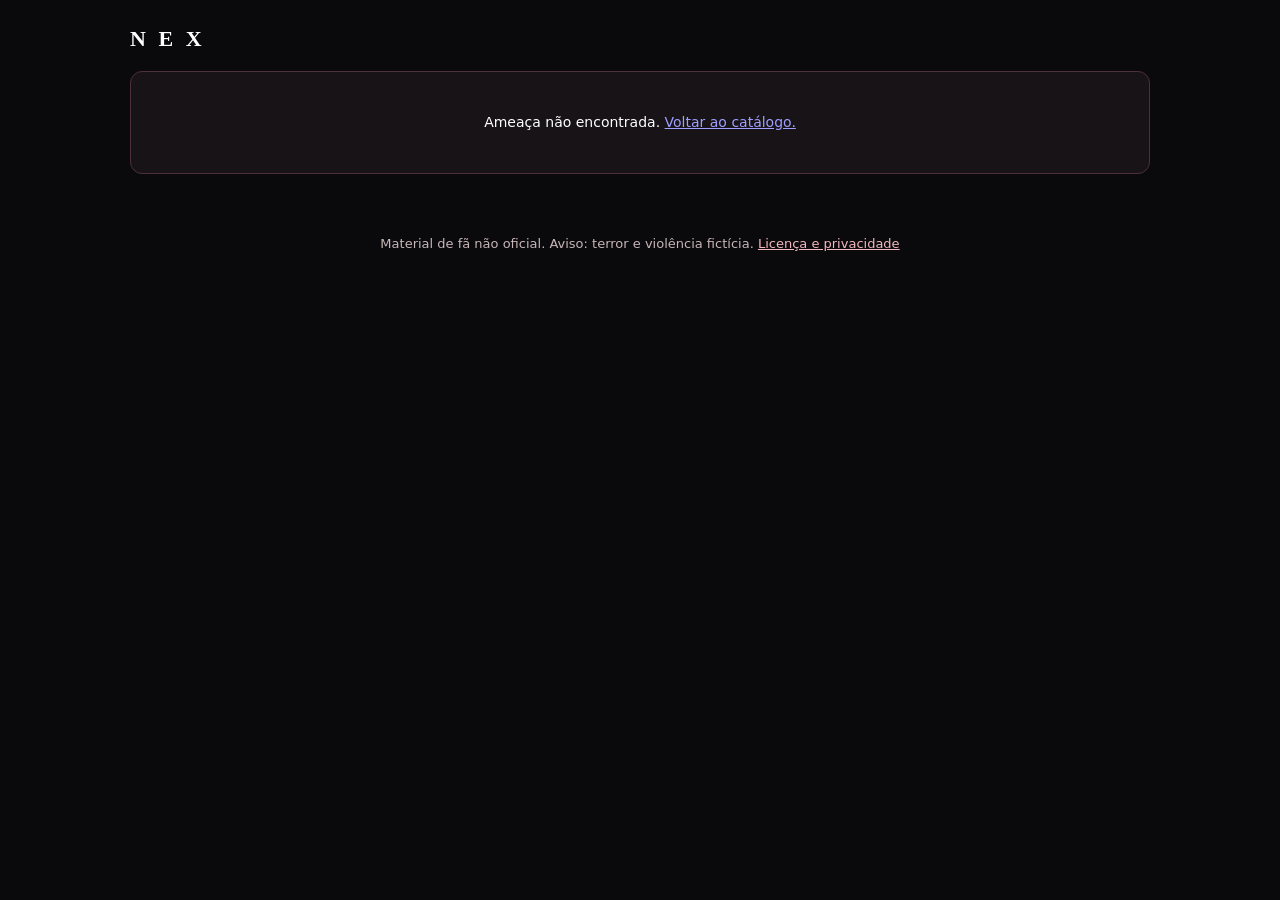
==== ameaca-ficha.html @ 6bad3942 "Exibe selo oficial da comunidade e melhora avisos de direitos e privacidade" ====
<!doctype html>
<html lang="pt-BR">
<head><meta charset="utf-8"><meta name="viewport" content="width=device-width, initial-scale=1">
<title>Ficha de Ameaça | D20X</title>
<style>
:root{color-scheme:dark;--bg:#0a090c;--panel:#171317;--red:#b42f40;--border:#4d3038;--muted:#c6b2ba}
*{box-sizing:border-box}body{margin:0;background:var(--bg);color:#fff;font:14px/1.5 system-ui,"Segoe UI",sans-serif}button,input,textarea{font:inherit}
button{cursor:pointer}button:focus-visible,input:focus-visible,textarea:focus-visible{outline:2px solid #ef8490;outline-offset:2px}
.shell{max-width:1060px;margin:0 auto;padding:23px 20px 50px}
nav{display:flex;align-items:center;justify-content:space-between;margin-bottom:19px;gap:12px}
nav a{color:#f0c7ce;text-decoration:none;font-weight:600}nav a:hover{text-decoration:underline}
.brand{letter-spacing:.16em;font:700 22px Georgia,serif;color:#fff}
.card{border:1px solid var(--border);border-radius:12px;background:var(--panel);overflow:hidden}
.hero{display:flex;position:relative;isolation:isolate;gap:20px;padding:24px;min-height:184px;align-items:center;background:var(--art,linear-gradient(110deg,#46131c,#151016));background-size:cover;background-position:center}
.hero:before{content:"";position:absolute;inset:0;z-index:-1;background:linear-gradient(90deg,#100b10f0,#100b10af 75%,#100b105c)}
.portrait-switch{display:flex;flex-direction:column;align-items:stretch;flex:0 0 144px;gap:8px}
.form-switch{display:none;background:#7f2335;border:1px solid #dd6676;color:#fff;font-weight:650;font-size:11px;line-height:1.35;padding:8px 7px;border-radius:7px;cursor:pointer;text-align:center}
.form-switch:not([hidden]){display:block}
.form-switch:hover{background:#aa3046}
.form-switch:focus-visible{outline:2px solid #ffb2be;outline-offset:3px}
.portrait{position:relative;overflow:hidden;flex:0 0 144px;height:144px;border-radius:9px;border:1px solid #6e3740;background:#260f17a8;display:grid;place-items:center;font:700 65px Georgia,serif;background-position:center;background-size:cover}
.hero h1{font-size:27px;margin:4px 0 6px;line-height:1.2}.eyebrow{color:#f0b0bb;font-size:11px;text-transform:uppercase;letter-spacing:.12em}
.tags{display:flex;flex-wrap:wrap;gap:7px;margin-top:12px}.tags span{border:1px solid #85404d;background:#351921c9;border-radius:5px;padding:3px 8px;font-size:11px}
.hp{margin:12px 20px 0;display:grid;gap:7px;min-width:0}
.hp[hidden]{display:none!important}
.nex-threat-vitals-head{display:flex;align-items:center;justify-content:space-between;gap:8px;min-height:27px}
.nex-threat-vitals-title{color:#fff;font-size:11px;font-weight:700;letter-spacing:.04em}
.nex-threat-temp{display:flex;align-items:center;gap:5px;font-size:10px;color:#dcc3ca}
.nex-threat-temp button{height:27px;width:28px;background:#391d26;border:1px solid #693640;border-radius:3px;color:#fff;cursor:pointer;font-size:17px;line-height:1}
.nex-threat-temp output{display:grid;place-items:center;height:27px;min-width:42px;background:#1b1217;border:1px solid #683541;color:#fff;font-weight:700;border-radius:3px}
.nex-threat-hp-track{height:40px;display:flex;align-items:stretch;overflow:hidden;border-radius:2px;background:#54202a;position:relative;isolation:isolate}
.nex-threat-hp-fill{position:absolute;inset:0 auto 0 0;background:#b21f32;width:100%;transition:width .2s;z-index:-1;pointer-events:none}
.nex-threat-hp-track button{position:relative;flex:0 0 29px;border:0;background:transparent;color:#fff;cursor:pointer;font-weight:800;font-size:20px;line-height:1;min-width:0;padding:0}
.nex-threat-hp-track button:hover,.nex-threat-temp button:hover{background:#ffffff29}
.nex-threat-hp-track button:focus-visible,.nex-threat-hp-number:focus-visible{outline:2px solid #fff;outline-offset:-2px}
.nex-threat-hp-track .nex-threat-hp-number{flex:1 1 auto;font-size:15px;font-weight:700;text-align:center;white-space:nowrap;padding:0 2px}
.nex-threat-hp-track .nex-threat-hp-input{width:90px;max-width:100%;height:30px;margin:auto 4px;background:#240f18;border:1px solid #ff9aa6;border-radius:4px;color:white;text-align:center;font-size:15px;font-weight:700;appearance:textfield;-moz-appearance:textfield}
.nex-threat-hp-input::-webkit-inner-spin-button,.nex-threat-hp-input::-webkit-outer-spin-button{appearance:none;margin:0}
.nex-threat-hp-track [hidden]{display:none!important}
@media(max-width:620px){.hp{margin:12px 12px 0}.nex-threat-hp-track button{flex-basis:26px}}
.tabs{display:flex;gap:15px;justify-content:center;padding:12px 12px 0;border-bottom:1px solid #34292d}
.tabs button{border:0;border-bottom:2px solid transparent;background:transparent;color:#b8a5ad;padding:10px 14px;text-transform:uppercase;font-size:12px}
.tabs button[aria-selected="true"]{color:white;border-color:#db3d50}
.page{padding:24px}.page[hidden]{display:none}
.attributes{display:grid;grid-template-columns:repeat(5,minmax(0,1fr));gap:9px;text-align:center;margin-bottom:22px}
.attributes small{display:block;color:#c7b3bd}.attributes strong{display:block;font:500 28px Georgia,serif}
.stats{display:grid;grid-template-columns:repeat(3,minmax(0,1fr));gap:10px}
.stat{background:#22171d;border:1px solid #4a323b;border-radius:8px;padding:12px}.stat small{display:block;color:#cdb6be;font-size:11px}.stat strong{font-size:17px}
h2{font-size:18px;font-weight:600;margin:22px 0 9px}.skills{display:grid;gap:6px}
.skill{display:flex;justify-content:space-between;gap:12px;padding:10px;border:1px solid #372b31;border-radius:5px}
.skill button{color:#fff;background:#3b202b;border:1px solid #7c4350;border-radius:5px}
.lines{white-space:pre-line;color:#e7dce0;font-size:13px;margin:0}.muted{color:var(--muted)}.note{border-left:3px solid var(--red);background:#21171c;padding:12px;margin:18px 0;color:#d9bbc5}
.action{border:1px solid #49323a;background:#23181e;padding:14px;border-radius:7px;margin-bottom:10px}
#missing{padding:40px;text-align:center}
@media(max-width:620px){.portrait-switch{flex-basis:96px}.form-switch{font-size:10px;padding:7px 4px}.shell{padding:12px 9px 36px}.hero{padding:12px;gap:11px;min-height:122px}.portrait{flex-basis:96px;height:96px;font-size:40px}.hero h1{font-size:19px}.page{padding:16px 12px}.hp{margin:12px 12px 5px}.stats{grid-template-columns:repeat(2,minmax(0,1fr))}.tabs{gap:2px}.tabs button{padding:10px 8px}.form-grid{grid-template-columns:repeat(2,minmax(0,1fr))}}
 .hp-track{height:9px;background:#512630;border-radius:8px;margin:0 20px;overflow:hidden}
.hp-fill{height:100%;width:100%;background:#e1455d;transition:width .25s}
.hp .nex-threat-hp-edit{width:100%;height:100%;display:flex;justify-content:center;align-items:center;gap:8px;border:0;border-radius:7px;color:white;background:transparent;cursor:pointer;font:inherit;padding:0 10px}
.hp .nex-threat-hp-edit:hover,.hp .nex-threat-hp-edit:focus-visible{background:rgba(255,255,255,.13);outline-offset:2px}
.hp .nex-threat-hp-edit strong{flex:0 0 auto;font-size:17px}
.nex-threat-hp-pencil{font-size:15px;opacity:.7}
.nex-threat-hp-editor{display:flex;flex-wrap:wrap;align-items:end;gap:8px;margin:10px 20px 12px;padding:10px;background:#22151c;border:1px solid #723749;border-radius:8px}
.nex-threat-hp-editor[hidden]{display:none}
.nex-threat-hp-inline{display:flex;align-items:center;justify-content:center;gap:5px;width:100%;height:100%;color:white;font-size:17px;font-weight:700}
.nex-threat-hp-inline[hidden]{display:none}
.nex-threat-hp-inline input{width:80px;max-width:40%;padding:4px 6px;background:#200d16;color:white;border:1px solid #ff95a6;border-radius:5px;font-size:17px;font-weight:700;text-align:center;appearance:textfield;-moz-appearance:textfield}
.nex-threat-hp-inline input::-webkit-inner-spin-button,.nex-threat-hp-inline input::-webkit-outer-spin-button{-webkit-appearance:none;margin:0}
.nex-threat-hp-inline input:focus{outline:2px solid #ff8399;outline-offset:1px}
.hp-controls{display:flex;flex-wrap:wrap;align-items:center;gap:8px;margin:10px 20px}
.hp-controls input{width:96px;border:1px solid #874657;background:#160d13;color:white;border-radius:6px;padding:7px}
.hp-controls button,.dice-button{border:1px solid #9f4050;background:#752a38;color:white;padding:7px 10px;border-radius:6px;cursor:pointer;font-size:12px}
.hp-controls[hidden],.hp-track[hidden],.dice-output[hidden]{display:none}
.attributes button{background:transparent;border:1px solid #513743;color:white;width:100%;border-radius:7px;cursor:pointer;padding:7px 0}
.attributes button:hover{background:#3b202d}.attributes button small{display:block}
.attributes .nex-threat-attribute-number{display:flex;align-items:center;justify-content:center;width:100%;min-height:40px;padding:5px;border:1px solid #513743;border-radius:7px;background:transparent;color:inherit;cursor:pointer}
.attributes .nex-threat-attribute-number strong{display:block;font:500 28px Georgia,serif;line-height:1.1}
.attributes .nex-threat-attribute-number:hover{background:#3b202d;border-color:#b64c64}
.attributes .nex-threat-attribute-number:focus-visible{outline:2px solid #e96b83;outline-offset:2px}
.dice-output{margin:12px 20px;border:1px solid #985365;background:#21161d;padding:12px;border-radius:8px}
.dice-output strong{font-size:18px}.dice-button{margin:8px 5px 0 0}

.sense-section .skill{align-items:center}
.sense-section .sense-roll{background:#45212d;color:#fff;border:1px solid #99536a;border-radius:6px;padding:6px 10px;cursor:pointer}
.sense-section .sense-roll:hover{background:#663041}
.sense-roll-result{margin-top:9px;background:#24151e;border:1px solid #8a4356;border-radius:6px;padding:10px;font-weight:600}
.sense-roll-result[hidden]{display:none}
</style>
<style id="threat-embedded-ui">body:has(.shell) .shell{width:100%}body:has(.shell) nav{padding-top:3px}body:has(.shell) .card{box-shadow:none}@media(max-width:650px){.brand{font-size:16px}}</style>
<style id="nex-threat-action-fold-v2">
#combat .threat-action-fold{padding:0;overflow:hidden}
#combat .threat-action-heading{display:flex;justify-content:space-between;align-items:center;gap:12px;padding:13px 15px;cursor:pointer;list-style:none;min-height:45px}
#combat .threat-action-heading::-webkit-details-marker{display:none}
#combat .threat-action-heading:focus-visible{outline:2px solid #eb7786;outline-offset:-3px}
#combat .threat-action-heading:hover{background:#35202a}
#combat .threat-action-name{font-weight:700;color:#f9eff2}
#combat .threat-action-arrow{color:#f27c8b;font-size:24px;line-height:1;transition:transform .15s}
#combat .threat-action-fold[open] .threat-action-arrow{transform:rotate(180deg)}
#combat .threat-action-fold[open] .threat-action-heading{border-bottom:1px solid #49323a}
#combat .threat-action-content{padding:13px 15px 17px}
#combat .threat-action-kind{font-size:12px;color:#d2aab6;margin-bottom:8px}
#combat .threat-action-content>div{margin-bottom:5px}
</style><style id="nex-uniform-threat-sheet-photos-v2">
/* Retratos principais usam uma moldura quadrada com preenchimento uniforme. */
.portrait-switch{flex:0 0 144px;min-width:0}
.portrait{
 flex:0 0 144px!important;width:144px!important;max-width:144px!important;
 height:144px!important;min-height:144px!important;max-height:144px!important;
 overflow:hidden!important;position:relative!important;padding:0!important;
}
.portrait>img{
 position:absolute!important;inset:0!important;
 display:block!important;width:100%!important;height:100%!important;
 object-fit:cover!important;object-position:center!important;
 max-width:none!important;max-height:none!important;
 margin:0!important;padding:0!important;transform:none!important;
}
.portrait>div[aria-hidden="true"]{
 position:absolute!important;inset:0!important;
 width:100%!important;height:100%!important;max-width:none!important;max-height:none!important;
 border-radius:8px!important;
}
@media(max-width:620px){
 .portrait-switch{flex-basis:96px!important}
 .portrait{flex-basis:96px!important;width:96px!important;max-width:96px!important;height:96px!important;min-height:96px!important;max-height:96px!important}
}
</style><style id="nex-hide-realidade-portrait">
.portrait-switch[hidden]{display:none!important}
</style><style id="nex-threat-square-photos-final">
/* Fotografias uniformes em todas as fichas, inclusive imagens do atlas e fotos externas. */
#hero .portrait-switch{
  width:144px!important;min-width:144px!important;max-width:144px!important;
  flex:0 0 144px!important;align-items:stretch!important;
}
#hero .portrait{
  box-sizing:border-box!important;
  position:relative!important;display:block!important;
  flex:0 0 144px!important;width:144px!important;height:144px!important;
  min-width:144px!important;max-width:144px!important;
  min-height:144px!important;max-height:144px!important;
  overflow:hidden!important;padding:0!important;
  background-color:#1a1117!important;background-position:center!important;
  background-size:cover!important;
}
#hero .portrait>img{
  display:block!important;position:absolute!important;inset:0!important;
  width:100%!important;height:100%!important;
  min-width:100%!important;max-width:100%!important;
  min-height:100%!important;max-height:100%!important;
  object-fit:cover!important;object-position:center!important;
  margin:0!important;padding:0!important;border-radius:0!important;
}
#hero .portrait>div[aria-hidden="true"],
#hero .portrait>div[role="img"]{
  position:absolute!important;inset:0!important;
  width:100%!important;height:100%!important;
  min-width:100%!important;max-width:100%!important;
  min-height:100%!important;max-height:100%!important;
  border-radius:0!important;margin:0!important;padding:0!important;
}
#hero .portrait-switch[hidden]{display:none!important}
@media(max-width:620px){
  #hero .portrait-switch{width:96px!important;min-width:96px!important;max-width:96px!important;flex-basis:96px!important}
  #hero .portrait{width:96px!important;height:96px!important;min-width:96px!important;max-width:96px!important;min-height:96px!important;max-height:96px!important;flex-basis:96px!important}
}
</style><script src="./d20x-roll-popup.js?v=20261121transparentd20"></script>
</head>
<body>
<div class="shell">
<nav class="threat-sheet-brand"><span class="brand">N E X</span></nav>
<div class="card" id="screen" hidden>
<header class="hero" id="hero"><div class="portrait-switch"><div class="portrait" id="portrait" aria-label="Retrato"></div><button id="formSwitch" class="form-switch" type="button" hidden aria-label="Mostrar outra forma">Mostrar outra ficha</button></div><div><div class="eyebrow" id="source"></div><h1 id="name"></h1><div id="kind" class="muted"></div><div class="tags"><span id="element"></span><span id="vdBadge"></span></div></div></header>
<section class="hp" id="hpBar" hidden aria-label="Vida da ameaça">
 <div class="nex-threat-vitals-head"><strong class="nex-threat-vitals-title">VIDA</strong></div>
 <div class="nex-threat-hp-track" id="hpTrack" role="progressbar" aria-label="Pontos de vida restantes" aria-valuemin="0" aria-valuemax="100" aria-valuenow="100">
  <div class="nex-threat-hp-fill" id="hpFill"></div>
  <button type="button" data-hp-change="-10" title="Diminuir 10 PV" aria-label="Diminuir 10 PV">«</button>
  <button type="button" data-hp-change="-1" title="Diminuir 1 PV" aria-label="Diminuir 1 PV">‹</button>
  <button type="button" id="hpEditButton" class="nex-threat-hp-number" title="Clique para escrever o PV atual"><span id="hpLabel"></span></button>
  <input type="number" id="hpCurrentInline" class="nex-threat-hp-input" min="0" step="1" inputmode="numeric" aria-label="PV atuais" hidden>
  <button type="button" data-hp-change="1" title="Aumentar 1 PV" aria-label="Aumentar 1 PV">›</button>
  <button type="button" data-hp-change="10" title="Aumentar 10 PV" aria-label="Aumentar 10 PV">»</button>
 </div>
</section>
<div class="tabs" role="tablist" aria-label="Seções da ficha">
<button type="button" data-tab="status" aria-selected="true">Status</button><button type="button" data-tab="combat" aria-selected="false">Combate</button><button type="button" data-tab="description" aria-selected="false">Descrição</button>
</div>
<div class="page" id="status"></div><div class="page" id="combat" hidden></div><div class="page" id="description" hidden></div></div>
<div id="missing" class="card" hidden>Ameaça não encontrada. <a href="./ameacas.html">Voltar ao catálogo.</a></div>
</div>
<script src="./d20x-ameacas-complemento.js?v=20261125revisaoameacas12"></script>
<script src="./d20x-ameacas-livro-basico.js?v=20261114basic1"></script>
<script src="./d20x-ameacas-basico-completo.js?v=20261125revisaoameacas12"></script>
<script src="./d20x-ameacas-imagens-principais.js?v=20261114sah1"></script>
<script src="./d20x-arquivos-retratos-abril-junho.js?v=20261114retratos1"></script>
<script src="./d20x-ameacas-imagens-arquivos.js?v=nov15assecla"></script>
<script src="./d20x-arquivos-zip-imagens.js?v=20261115nov2"></script>
<script src="./d20x-ameacas-ultimos-quatro.js?v=20261115ultimo1"></script>
<script src="./d20x-ameacas-julho.js?v=20261120combatcomplete2"></script>
<script src="./d20x-arquivos-ameacas-faltantes.js?v=20261115realidade1"></script>
<script src="./d20x-sah-ameacas-faltantes.js?v=20261115sah17"></script>
<script src="./d20x-ameacas-realidade-basico.js?v=20261120combatcomplete2"></script>
<script src="./d20x-ameacas-setembro.js?v=20261125hellhunters1"></script>
<script src="./d20x-arquivos-atlas-uploads.js?v=nov14fotos3"></script>
<script src="./d20x-arquivos-atlas-lote2.js?v=nov14lote2a"></script>
<script src="./d20x-fevereiro-formas.js?v=20261114forms2"></script>
<script src="./d20x-fevereiro-retratos.js?v=20261114faces3"></script>
<script src="./d20x-source-references.js?v=20261125nolink"></script>
<script src="./d20x-ameacas-descricoes.js?v=20261114desc2"></script>
<script>
const records=[{"name":"Aberração de Carne","element":"Sangue","source":"Livro Básico","category":"Criatura"},{"name":"Aniquilação","element":"Sangue","source":"Livro Básico","category":"Criatura"},{"name":"Dama de Sangue","element":"Sangue","source":"Livro Básico","category":"Criatura"},{"name":"Enpap-X","element":"Sangue","source":"Livro Básico","category":"Criatura"},{"name":"Kerberos","element":"Sangue","source":"Livro Básico","category":"Criatura"},{"name":"Minotauro","element":"Sangue","source":"Livro Básico","category":"Criatura"},{"name":"Mulher Afogada","element":"Sangue","source":"Livro Básico","category":"Criatura"},{"name":"O Carente","element":"Sangue","source":"Livro Básico","category":"Criatura"},{"name":"O Diabo","element":"Sangue","source":"Livro Básico","category":"Criatura"},{"name":"Titã de Sangue","element":"Sangue","source":"Livro Básico","category":"Criatura"},{"name":"Zumbi de Sangue","element":"Sangue","source":"Livro Básico","category":"Criatura"},{"name":"Zumbi de Sangue Bestial","element":"Sangue","source":"Livro Básico","category":"Criatura"},{"name":"A Marionete","element":"Morte","source":"Livro Básico","category":"Criatura"},{"name":"Aracnasita","element":"Morte","source":"Livro Básico","category":"Criatura"},{"name":"Carniçal","element":"Morte","source":"Livro Básico","category":"Criatura"},{"name":"Ceifador Espiral","element":"Morte","source":"Livro Básico","category":"Criatura"},{"name":"Enraizado","element":"Morte","source":"Livro Básico","category":"Criatura"},{"name":"Escutado","element":"Morte","source":"Livro Básico","category":"Criatura"},{"name":"Esqueleto de Lodo","element":"Morte","source":"Livro Básico","category":"Criatura"},{"name":"Múmia Xipófaga","element":"Morte","source":"Livro Básico","category":"Criatura"},{"name":"Nidere","element":"Morte","source":"Livro Básico","category":"Criatura"},{"name":"O Deus da Morte","element":"Morte","source":"Livro Básico","category":"Criatura"},{"name":"Sempiternal","element":"Morte","source":"Livro Básico","category":"Criatura"},{"name":"Succ","element":"Morte","source":"Livro Básico","category":"Criatura"},{"name":"Anjo","element":"Conhecimento","source":"Livro Básico","category":"Criatura"},{"name":"Bicho-Papão","element":"Conhecimento","source":"Livro Básico","category":"Criatura"},{"name":"Estrangeiro","element":"Conhecimento","source":"Livro Básico","category":"Criatura"},{"name":"Existido","element":"Conhecimento","source":"Livro Básico","category":"Criatura"},{"name":"Lembrado","element":"Conhecimento","source":"Livro Básico","category":"Criatura"},{"name":"Máscara do Desespero","element":"Conhecimento","source":"Livro Básico","category":"Criatura"},{"name":"O Espreitador","element":"Conhecimento","source":"Livro Básico","category":"Criatura"},{"name":"Ocioso","element":"Conhecimento","source":"Livro Básico","category":"Criatura"},{"name":"Parasita de Culpa","element":"Conhecimento","source":"Livro Básico","category":"Criatura"},{"name":"Rastejador Sombrio","element":"Conhecimento","source":"Livro Básico","category":"Criatura"},{"name":"Silhueta","element":"Conhecimento","source":"Livro Básico","category":"Criatura"},{"name":"Vulto","element":"Conhecimento","source":"Livro Básico","category":"Criatura"},{"name":"Anárquico","element":"Energia","source":"Livro Básico","category":"Criatura"},{"name":"Anárquico Descontrolado","element":"Energia","source":"Livro Básico","category":"Criatura"},{"name":"Anomalia","element":"Energia","source":"Livro Básico","category":"Criatura"},{"name":"Anomiático","element":"Energia","source":"Livro Básico","category":"Criatura"},{"name":"Ciborgue","element":"Energia","source":"Livro Básico","category":"Criatura"},{"name":"Infecticídio","element":"Energia","source":"Livro Básico","category":"Criatura"},{"name":"O Anfitrião","element":"Energia","source":"Livro Básico","category":"Criatura"},{"name":"Perturbado de Energia","element":"Energia","source":"Livro Básico","category":"Criatura"},{"name":"Sukkalgir","element":"Energia","source":"Livro Básico","category":"Criatura"},{"name":"Tempestuoso","element":"Energia","source":"Livro Básico","category":"Criatura"},{"name":"Telopsia","element":"Energia","source":"Livro Básico","category":"Criatura"},{"name":"Viajante","element":"Energia","source":"Livro Básico","category":"Criatura"},{"name":"Degolificada","element":"Medo","source":"Livro Básico","category":"Criatura"},{"name":"Sepultado","element":"Morte","source":"Sobrevivendo ao Horror","page":126,"category":"Criatura"},{"name":"Mescla","element":"Sangue","source":"Sobrevivendo ao Horror","page":128,"category":"Criatura"},{"name":"Espectro Inesquecido","element":"Energia","source":"Sobrevivendo ao Horror","page":130,"category":"Criatura"},{"name":"Derretido","element":"Sangue","source":"Sobrevivendo ao Horror","page":134,"category":"Criatura"},{"name":"O Uivar","element":"Energia","source":"Sobrevivendo ao Horror","page":136,"category":"Criatura"},{"name":"Melancolia","element":"Conhecimento","source":"Sobrevivendo ao Horror","page":138,"category":"Criatura"},{"name":"Quibungo","element":"Sangue","source":"Sobrevivendo ao Horror","page":142,"category":"Criatura"},{"name":"Profundo","element":"Energia","source":"Sobrevivendo ao Horror","page":144,"category":"Criatura"},{"name":"Memento Mori","element":"Morte","source":"Sobrevivendo ao Horror","page":148,"category":"Criatura"},{"name":"Rascunho","element":"Conhecimento","source":"Sobrevivendo ao Horror","page":150,"category":"Criatura"},{"name":"Medusa","element":"Conhecimento","source":"Sobrevivendo ao Horror","page":152,"category":"Criatura"},{"name":"Amigo Imaginário","element":"Morte","source":"Sobrevivendo ao Horror","page":154,"category":"Criatura"},{"name":"Arara-vermelha","element":"Realidade","source":"Arquivos Secretos — Fevereiro","category":"Ameaça da Realidade"},{"name":"Arara-devorada","element":"Sangue","source":"Arquivos Secretos — Fevereiro","category":"Ameaça"},{"name":"Arara-infernal","element":"Sangue","source":"Arquivos Secretos — Fevereiro","category":"Ameaça"},{"name":"Jaguatirica","element":"Realidade","source":"Arquivos Secretos — Fevereiro","category":"Ameaça da Realidade"},{"name":"Felino-devorado","element":"Sangue","source":"Arquivos Secretos — Fevereiro","category":"Ameaça"},{"name":"Felino-infernal","element":"Sangue","source":"Arquivos Secretos — Fevereiro","category":"Ameaça"},{"name":"Argano","element":"Realidade","source":"Arquivos Secretos — Março","category":"Ameaça da Realidade"},{"name":"O Anfitrião","element":"Energia","source":"Arquivos Secretos — Abril","category":"Ameaça"},{"name":"Hospedeiro Parasitado","element":"Transmissão","source":"Arquivos Secretos — Maio","category":"Ameaça"},{"name":"Hospedeiro Aflorado","element":"Transmissão","source":"Arquivos Secretos — Maio","category":"Ameaça"},{"name":"Interflorado","element":"Transmissão","source":"Arquivos Secretos — Maio","category":"Ameaça"},{"name":"Fummu","element":"Transmissão","source":"Arquivos Secretos — Maio","category":"Ameaça"},{"name":"Doppelganger Civil","element":"Transmissão","source":"Arquivos Secretos — Maio","category":"Ameaça"},{"name":"Doppelganger Combatente","element":"Transmissão","source":"Arquivos Secretos — Maio","category":"Ameaça"},{"name":"Doppelganger Cultista","element":"Transmissão","source":"Arquivos Secretos — Maio","category":"Ameaça"},{"name":"Rastropoda","element":"Transmissão","source":"Arquivos Secretos — Maio","category":"Ameaça"},{"name":"Memoflígico","element":"Transmissão","source":"Arquivos Secretos — Maio","category":"Ameaça"},{"name":"Cientista da Panacea","element":"Realidade","source":"Arquivos Secretos — Junho","category":"Ameaça da Realidade"},{"name":"Manda-Chuva da Panacea","element":"Realidade","source":"Arquivos Secretos — Junho","category":"Ameaça da Realidade"},{"name":"Segurança da Panacea","element":"Realidade","source":"Arquivos Secretos — Junho","category":"Ameaça da Realidade"},{"name":"Hikikomori","element":"Energia","source":"Arquivos Secretos — Junho","category":"Ameaça"},{"name":"Marca-Passo","element":"Energia","source":"Arquivos Secretos — Junho","category":"Ameaça"},{"name":"Estímulo","element":"Energia","source":"Arquivos Secretos — Junho","category":"Ameaça"},{"name":"Experimento Ssabáka","element":"Morte","source":"Arquivos Secretos — Junho","category":"Ameaça"}];
records.push({name:"Carrara",element:"Realidade",source:"Arquivos Secretos — Janeiro",category:"Ameaça da Realidade"});
records.push(...[{"name":"Assecla","element":"Realidade","source":"Arquivos Secretos — Janeiro","category":"Ameaça da Realidade"},{"name":"Investido","element":"Sangue","source":"Arquivos Secretos — Janeiro","category":"Ameaça"},{"name":"Apóstolo do Sangue","element":"Sangue","source":"Arquivos Secretos — Janeiro","category":"Ameaça"},{"name":"Giovanni Opspor","element":"Realidade","source":"Arquivos Secretos — Janeiro","category":"Ameaça da Realidade"},{"name":"Mosto","element":"Realidade","source":"Arquivos Secretos — Janeiro","category":"Ameaça da Realidade"},{"name":"Tarrafa","element":"Realidade","source":"Arquivos Secretos — Janeiro","category":"Ameaça da Realidade"},{"name":"Nando Salles","element":"Realidade","source":"Arquivos Secretos — Janeiro","category":"Ameaça da Realidade"},{"name":"Anulado","element":"Sangue","source":"Arquivos Secretos — Janeiro","category":"Ameaça"},{"name":"Jonas Aguiar","element":"Realidade","source":"Arquivos Secretos — Fevereiro","category":"Ameaça da Realidade"},{"name":"Dalmo Magno","element":"Realidade","source":"Arquivos Secretos — Fevereiro","category":"Ameaça da Realidade"},{"name":"Jae","element":"Realidade","source":"Arquivos Secretos — Fevereiro","category":"Ameaça da Realidade"},{"name":"Kemi","element":"Realidade","source":"Arquivos Secretos — Fevereiro","category":"Ameaça da Realidade"},{"name":"Labirinto","element":"Realidade","source":"Arquivos Secretos — Fevereiro","category":"Ameaça da Realidade"},{"name":"Juan","element":"Realidade","source":"Arquivos Secretos — Fevereiro","category":"Ameaça da Realidade"},{"name":"Chispa","element":"Realidade","source":"Arquivos Secretos — Março","category":"Ameaça da Realidade"},{"name":"Assistente de Produção","element":"Realidade","source":"Arquivos Secretos — Abril","category":"Ameaça da Realidade"},{"name":"Produtor","element":"Realidade","source":"Arquivos Secretos — Abril","category":"Ameaça da Realidade"},{"name":"Diretor","element":"Realidade","source":"Arquivos Secretos — Abril","category":"Ameaça da Realidade"},{"name":"Simulacro","element":"Energia","source":"Arquivos Secretos — Abril","category":"Ameaça"},{"name":"Alice Cruzes","element":"Realidade","source":"Arquivos Secretos — Junho","category":"Ameaça da Realidade"},{"name":"Ketan Arjuna","element":"Realidade","source":"Arquivos Secretos — Junho","category":"Ameaça da Realidade"},{"name":"Laila Verdante","element":"Realidade","source":"Arquivos Secretos — Junho","category":"Ameaça da Realidade"},{"name":"Dr. Neruda","element":"Realidade","source":"Arquivos Secretos — Junho","category":"Ameaça da Realidade"}]);
records.push(...(window.NEX_JULY_THREATS||[]));
records.push(...(window.NEX_SEPTEMBER_THREATS||[]).filter(x=>!records.some(y=>y.name===x.name&&y.source===x.source)));
records.push(...(window.NEX_SECRET_MISSING_THREATS||[]).filter(x=>!records.some(y=>y.name===x.name&&y.source===x.source)));
records.push(...(window.NEX_SAH_ADDITIONAL_THREATS||[]).filter(x=>!records.some(y=>y.name===x.name&&y.source===x.source)));
records.push(...(window.NEX_BASIC_REALITY_THREATS||[]).filter(x=>!records.some(y=>y.name===x.name&&y.source===x.source)));
// Remoção definitiva de entradas duplicadas/inexistentes, inclusive quando plugins antigos as recadastram.
const NEX_THREATS_HIDDEN=new Set(["Doppelganger Monstruoso","O Verdadeiro Raziel"]);
for(let i=records.length-1;i>=0;i--){
 if(NEX_THREATS_HIDDEN.has(String(records[i].name||"").trim()))records.splice(i,1);
}



const screenshotExample={
 name:"O Diabo",source:"Livro Básico",vd:400,pv:1666,size:"Médio",defense:66,movement:"18m / 12q",
 attributes:{AGI:6,FOR:6,INT:6,PRE:6,VIG:6},
 skills:[["Percepção","6d20+25"],["Iniciativa","6d20+35"],["Fortitude","6d20+35"],["Reflexos","6d20+35"],["Vontade","6d20+35"]],
 senses:["Percepção às cegas"],secondary:["Conhecimento","Medo"],immunities:["Dano de Sangue","Condições de atordoamento e paralisia"],
 resistances:["Balístico: 20","Impacto: 20","Perfuração: 20"],weaknesses:["Morte"]
};
const verifiedThreats={"Sepultado":{"vd":20,"pv":50,"defense":16,"movement":"9m","attributes":{"AGI":1,"FOR":3,"INT":0,"PRE":1,"VIG":3}},"Mescla":{"vd":60,"pv":100,"defense":21,"movement":"12m","attributes":{"AGI":3,"FOR":3,"INT":1,"PRE":1,"VIG":2}},"Espectro Inesquecido":{"vd":220,"pv":340,"defense":27,"movement":"9m","attributes":{"AGI":2,"FOR":1,"INT":3,"PRE":3,"VIG":2}},"Derretido":{"vd":80,"pv":140,"defense":23,"movement":"9m","attributes":{"AGI":1,"FOR":4,"INT":0,"PRE":1,"VIG":4}},"O Uivar":{"vd":100,"pv":100,"defense":20,"movement":"","attributes":{"AGI":3,"FOR":null,"INT":3,"PRE":3,"VIG":1}},"Melancolia":{"vd":140,"pv":200,"defense":29,"movement":"9m","attributes":{"AGI":4,"FOR":null,"INT":4,"PRE":3,"VIG":1}},"Quibungo":{"vd":160,"pv":320,"defense":34,"movement":"15m","attributes":{"AGI":4,"FOR":4,"INT":1,"PRE":3,"VIG":4}},"Profundo":{"vd":200,"pv":380,"defense":34,"movement":"6m","attributes":{"AGI":4,"FOR":4,"INT":2,"PRE":2,"VIG":2}},"Memento Mori":{"vd":260,"pv":650,"defense":44,"movement":"9m","attributes":{"AGI":1,"FOR":1,"INT":3,"PRE":3,"VIG":3}},"Rascunho":{"vd":300,"pv":750,"defense":48,"movement":"15m","attributes":{"AGI":2,"FOR":2,"INT":5,"PRE":5,"VIG":2}},"Medusa":{"vd":320,"pv":380,"defense":50,"movement":"12m","attributes":{"AGI":5,"FOR":5,"INT":4,"PRE":5,"VIG":3}},"Amigo Imaginário":{"vd":360,"pv":1000,"defense":56,"movement":"12m","attributes":{"AGI":5,"FOR":5,"INT":3,"PRE":5,"VIG":4}}};
const verifiedRemainingThreats={"Arquivos Secretos — Fevereiro::Jonas Aguiar":{"pdfPage":38,"vd":80,"pv":120,"defense":21},"Arquivos Secretos — Fevereiro::Labirinto":{"pdfPage":61,"vd":80,"pv":120,"defense":20},"Arquivos Secretos — Junho::Dr. Neruda":{"pdfPage":41,"vd":20,"pv":15,"defense":14},"Arquivos Secretos — Abril::Simulacro":{"pdfPage":61,"vd":32,"pv":70,"defense":10}};
const verifiedFollowupThreats={"Arquivos Secretos — Janeiro::Giovanni Opspor":{"vd":80,"pv":70,"defense":23,"pdfPage":33},"Arquivos Secretos — Janeiro::Mosto":{"vd":60,"pv":100,"defense":20,"pdfPage":35},"Arquivos Secretos — Janeiro::Tarrafa":{"vd":60,"pv":80,"defense":21,"pdfPage":37},"Arquivos Secretos — Março::Argano":{"vd":100,"pv":120,"defense":26,"pdfPage":51},"Arquivos Secretos — Março::Chispa":{"vd":100,"pv":90,"defense":26,"pdfPage":57},"Arquivos Secretos — Maio::Hospedeiro Parasitado":{"vd":20,"pv":10,"defense":15,"pdfPage":36},"Arquivos Secretos — Maio::Hospedeiro Aflorado":{"vd":60,"pv":100,"defense":25,"pdfPage":38},"Arquivos Secretos — Maio::Interflorado":{"vd":40,"pv":70,"defense":19,"pdfPage":39},"Arquivos Secretos — Maio::Doppelganger Civil":{"vd":20,"pv":14,"defense":14,"pdfPage":42}};
const verifiedNewThreats={"Arquivos Secretos — Janeiro::Assecla":{"vd":40,"pv":30,"defense":18,"pdfPage":28,"attributes":{"AGI":1,"FOR":2,"INT":2,"PRE":1,"VIG":2}},"Arquivos Secretos — Janeiro::Investido":{"vd":80,"pv":90,"defense":23,"pdfPage":29,"attributes":{"AGI":1,"FOR":3,"INT":2,"PRE":2,"VIG":2}},"Arquivos Secretos — Janeiro::Apóstolo do Sangue":{"vd":200,"pv":300,"defense":30,"pdfPage":30,"attributes":{"AGI":2,"FOR":4,"INT":2,"PRE":3,"VIG":3}},"Arquivos Secretos — Janeiro::Nando Salles":{"vd":20,"pv":35,"defense":16,"pdfPage":39,"attributes":{"AGI":2,"FOR":1,"INT":2,"PRE":2,"VIG":2}},"Arquivos Secretos — Janeiro::Anulado":{"vd":100,"pv":190,"defense":25,"pdfPage":53,"attributes":{"AGI":2,"FOR":3,"INT":1,"PRE":1,"VIG":3}},"Arquivos Secretos — Fevereiro::Colosso":{"vd":140,"pv":280,"defense":31,"pdfPage":45,"attributes":{}},"Arquivos Secretos — Fevereiro::Jae":{"vd":80,"pv":100,"defense":22,"pdfPage":50,"attributes":{}},"Arquivos Secretos — Abril::Assistente de Produção":{"vd":40,"pv":20,"defense":14,"pdfPage":55,"attributes":{"AGI":1,"FOR":1,"INT":3,"PRE":2,"VIG":1}},"Arquivos Secretos — Abril::Produtor":{"vd":80,"pv":100,"defense":20,"pdfPage":56,"attributes":{"AGI":2,"FOR":2,"INT":2,"PRE":1,"VIG":3}},"Arquivos Secretos — Abril::Diretor":{"vd":200,"pv":280,"defense":28,"pdfPage":57,"attributes":{"AGI":3,"FOR":3,"INT":3,"PRE":4,"VIG":3}},"Arquivos Secretos — Maio::Fummu":{"vd":100,"pv":200,"defense":25,"pdfPage":41,"attributes":{"AGI":3,"FOR":2,"INT":2,"PRE":2,"VIG":2}},"Arquivos Secretos — Maio::Doppelganger Combatente":{"vd":60,"pv":70,"defense":19,"pdfPage":43,"attributes":{"AGI":2,"FOR":2,"INT":3,"PRE":2,"VIG":1}},"Arquivos Secretos — Maio::Doppelganger Cultista":{"vd":160,"pv":240,"defense":28,"pdfPage":44,"attributes":{"AGI":3,"FOR":2,"INT":3,"PRE":4,"VIG":2}},"Arquivos Secretos — Maio::Rastropoda":{"vd":140,"pv":200,"defense":31,"pdfPage":49,"attributes":{"AGI":2,"FOR":2,"INT":1,"PRE":3,"VIG":4}},"Arquivos Secretos — Maio::Memoflígico":{"vd":200,"pv":400,"defense":38,"pdfPage":51,"attributes":{"AGI":3,"INT":3,"PRE":4,"VIG":2}},"Arquivos Secretos — Junho::Alice Cruzes":{"vd":40,"pv":30,"defense":18,"pdfPage":28,"attributes":{"AGI":2,"FOR":1,"INT":4,"PRE":2,"VIG":1}},"Arquivos Secretos — Junho::Ketan Arjuna":{"vd":100,"pv":90,"defense":20,"pdfPage":33,"attributes":{"AGI":4,"FOR":3,"INT":2,"PRE":2,"VIG":1}},"Arquivos Secretos — Junho::Laila Verdante":{"vd":80,"pv":70,"defense":19,"pdfPage":37,"attributes":{"AGI":2,"FOR":1,"INT":3,"PRE":4,"VIG":1}}};
const verifiedAdditionalThreats={"Arquivos Secretos — Fevereiro::Arara-vermelha":{"vd":10,"pv":8,"defense":12,"movement":"3m","attributes":{"AGI":2,"FOR":1,"INT":0,"PRE":2,"VIG":1}},"Arquivos Secretos — Fevereiro::Arara-devorada":{"vd":80,"pv":120,"defense":21,"movement":"9m","attributes":{"AGI":3,"FOR":2,"INT":0,"PRE":2,"VIG":2}},"Arquivos Secretos — Fevereiro::Arara-infernal":{"vd":120,"pv":220,"defense":26,"movement":"12m","attributes":{"AGI":4,"FOR":2,"INT":0,"PRE":2,"VIG":3}},"Arquivos Secretos — Fevereiro::Jaguatirica":{"vd":10,"pv":16,"defense":13,"movement":"12m","attributes":{"AGI":2,"FOR":1,"INT":0,"PRE":1,"VIG":1}},"Arquivos Secretos — Fevereiro::Felino-devorado":{"vd":80,"pv":140,"defense":23,"movement":"12m","attributes":{"AGI":3,"FOR":2,"INT":0,"PRE":2,"VIG":2}},"Arquivos Secretos — Fevereiro::Felino-infernal":{"vd":120,"pv":230,"defense":28,"movement":"12m","attributes":{"AGI":4,"FOR":2,"INT":0,"PRE":2,"VIG":3}},"Arquivos Secretos — Junho::Cientista da Panacea":{"vd":40,"pv":20,"defense":16,"movement":"9m","attributes":{"AGI":2,"FOR":1,"INT":4,"PRE":1,"VIG":1}},"Arquivos Secretos — Junho::Manda-Chuva da Panacea":{"vd":120,"pv":120,"defense":23,"movement":"9m","attributes":{"AGI":2,"FOR":1,"INT":3,"PRE":3,"VIG":3}},"Arquivos Secretos — Junho::Segurança da Panacea":{"vd":80,"pv":80,"defense":21,"movement":"9m","attributes":{"AGI":3,"FOR":3,"INT":1,"PRE":2,"VIG":2}},"Arquivos Secretos — Junho::Hikikomori":{"vd":20,"pv":35,"defense":16,"movement":"9m","attributes":{"AGI":2,"FOR":1,"INT":1,"PRE":1,"VIG":1}},"Arquivos Secretos — Junho::Marca-Passo":{"vd":80,"pv":140,"defense":23,"movement":"9m","attributes":{"AGI":3,"FOR":3,"INT":1,"PRE":2,"VIG":2}},"Arquivos Secretos — Junho::Estímulo":{"vd":320,"pv":800,"defense":50,"movement":"12m","attributes":{"AGI":5,"FOR":0,"INT":5,"PRE":5,"VIG":4}},"Arquivos Secretos — Junho::Experimento Ssabáka":{"vd":180,"pv":360,"defense":36,"movement":"12m","attributes":{"AGI":3,"FOR":3,"INT":0,"PRE":2,"VIG":4}}};
function threatKey(x){return x.source+"::"+x.name;}
function threatIllustration(x){const k=x.source+"::"+x.name;return (window.NEX_ARQUIVOS_IMAGES||{})[k]||(window.NEX_THREAT_PRIMARY_IMAGES||{})[k]||"";}

function threatFacts(x){
 const original=x.source==="Sobrevivendo ao Horror"?(verifiedThreats[x.name]||{}):verifiedAdditionalThreats[threatKey(x)]||verifiedNewThreats[threatKey(x)]||verifiedFollowupThreats[threatKey(x)]||verifiedRemainingThreats[threatKey(x)]||(x.name===screenshotExample.name&&x.source===screenshotExample.source?screenshotExample:{});
 const baseKey=(x.name==="O Anfitrião"&&x.source==="Arquivos Secretos — Abril")?"Livro Básico::O Anfitrião":threatKey(x);
 const sources=[
  original,
  (window.NEX_BASIC_THREATS||{})[baseKey],
  (window.NEX_BASIC_THREATS_EXTRA||{})[baseKey],
  (window.NEX_THREAT_DETAILS||{})[threatKey(x)],
  (window.NEX_JULY_THREAT_DETAILS||{})[threatKey(x)],
  (window.NEX_SECRET_MISSING_DETAILS||{})[threatKey(x)]
 ].filter(v=>v&&typeof v==="object");
 const extra=Object.assign({},...sources.slice(1));
 // A atualização das descrições nunca deve apagar habilidades ou ações cadastradas.
 // Une os registros das diversas fontes e prefere a descrição mais informativa.
 const preserveEntries=(field)=>{
  const combined=new Map();
  for(const data of sources){
   if(!Array.isArray(data[field]))continue;
   for(const entry of data[field]){
    if(!entry || typeof entry!=="object" || !String(entry.name||"").trim())continue;
    const id=String(entry.name).trim().toLocaleLowerCase("pt-BR");
    const previous=combined.get(id);
    if(!previous){combined.set(id,{...entry});continue;}
    const merged={...previous,...entry};
    for(const part of ["effect","description","test","damage","type"]){
     const oldText=String(previous[part]||"").trim();
     const newText=String(entry[part]||"").trim();
     if(oldText.length>newText.length)merged[part]=previous[part];
    }
    combined.set(id,merged);
   }
  }
  return Array.from(combined.values());
 };
 const restoredAbilities=preserveEntries("abilities");
 const restoredActions=preserveEntries("actions");
 let photo="";
 try{const saved=JSON.parse(localStorage.getItem("nex_ameacas_personalizadas_v1")||"{}");const prior=saved?.[threatKey(x)]?.photo;if(typeof prior==="string"&&/^data:image\/(?:png|jpeg|webp);base64,/i.test(prior))photo=prior;}catch(error){}
 if(photo)extra.photo=photo;
 return {...original,...extra,attributes:{...(original.attributes||{}),...(extra.attributes||{})},abilities:restoredAbilities,actions:restoredActions};
}

const images={Sangue:"./assets/rituais/sangue-fundo.svg",Morte:"./assets/rituais/morte-fundo.svg",Energia:"./assets/rituais/energia-fundo.svg",Conhecimento:"./assets/rituais/conhecimento-fundo.svg",Medo:"./assets/rituais/medo-fundo.svg"};
const $=id=>document.getElementById(id), esc=value=>String(value??"").replace(/[&<>"']/g,ch=>({"&":"&amp;","<":"&lt;",">":"&gt;",'"':"&quot;","'":"&#39;"}[ch]));
const key=new URLSearchParams(location.search).get("id");
const razielTrueKey="Arquivos Secretos — Julho::O Verdadeiro Raziel";
const razielBaseKey="Arquivos Secretos — Julho::Raziel";
const baseThreat=records.find(x=>threatKey(x)===(key===razielTrueKey?razielBaseKey:key));
let currentForm=key===razielTrueKey?"alternativa":"normal";
let threat=currentForm==="alternativa"&&baseThreat?{...baseThreat,name:"O Verdadeiro Raziel"}:baseThreat;
// Uma ficha na biblioteca; as formas alternativas são consultadas no mesmo painel.
const threatForms={
 "Arquivos Secretos — Fevereiro::Jonas Aguiar":{
  title:"Mutilador Noturno",
  normalData:{
   pdfPage:38,vd:80,pv:120,defense:21,movement:"9m",size:"MÉDIO",
   attributes:{AGI:2,FOR:3,INT:1,PRE:2,VIG:2},
   senses:["Percepção 1d20+5 | Iniciativa 2d20+5"],
   saves:[["Fortitude","2d20+5"],["Reflexos","2d20+5"],["Vontade","1d20+5"]],
   skills:[["Adestramento","2d20+5"],["Atletismo","3d20+10"],["Crime","2d20+5"],["Enganação","2d20+5"],["Furtividade","2d20+5"],["Investigação","1d20+5"],["Pilotagem","2d20+5"],["Sobrevivência","1d20+5"]]
  },
  data:{
   pdfPage:39,vd:140,pv:260,defense:29,movement:"9m",size:"MÉDIO",
   attributes:{AGI:2,FOR:3,INT:1,PRE:2,VIG:2},
   senses:["Percepção 1d20+10 | Iniciativa 2d20+10"],
   saves:[["Fortitude","2d20+10"],["Reflexos","2d20+10"],["Vontade","1d20+10"]],
   skills:[["Adestramento","2d20+10"],["Atletismo","3d20+15"],["Crime","2d20+10"],["Enganação","2d20+10"],["Furtividade","2d20+10"],["Investigação","1d20+10"],["Pilotagem","2d20+10"],["Sobrevivência","1d20+10"]],
   actions:[
    {type:"PADRÃO",name:"AGREDIR — MACHADO",test:"3d20+15",damage:"1d8+20 corte + 2d8 Sangue (incluído no crítico)",effect:"Dois ataques corpo a corpo; o alvo atingido sofre o efeito de sangramento indicado na fonte."},
    {type:"PADRÃO",name:"AGREDIR — REVÓLVER",test:"2d20+15",damage:"3d6+20 balístico",effect:"Dois ataques à distância, alcance curto. Crítico 19/x3."},
    {type:"REAÇÃO",name:"REVIDAR VIOLENTO",effect:"Até duas vezes por rodada, um ataque corpo a corpo que erre o Mutilador permite um contra-ataque corpo a corpo."},
    {type:"LIVRE",name:"GOLPE MUTILADOR",effect:"Uma vez por rodada, pode receber +5 no ataque e +10 no dano."},
    {type:"PADRÃO",name:"INTENÇÃO ASSASSINA",effect:"Adormece a transformação e retorna à ficha Jonas Aguiar; só pode usar a intenção novamente depois de dormir."},
    {type:"PADRÃO",name:"PREDADOR SANGUINÁRIO",effect:"Memoriza o odor de uma vítima mediante um vestígio para obter bônus em tentativas de rastrear, perceber e atacar esse alvo; um alvo memorizado por vez."}
   ],
   abilities:[
    {name:"PREDADOR PERFEITO",effect:"Recebe uma ação padrão adicional por rodada."},
    {name:"PODER DE INTENÇÃO — FILHO DA BESTA",effect:"Depois de sofrer três ferimentos de pelo menos 5 PV cada, pode ativar RD 25 como reação; enquanto ativa, perde 5 PV no início de seus turnos."}
   ],
   description:"Forma alterada de Jonas Aguiar, conhecida como Mutilador Noturno. Sua ficha é apresentada em Arquivos Secretos de Fevereiro, página 40. Esta versão possui atributos de combate, ataques e habilidades próprios; o mestre pode alternar para a forma normal no botão abaixo do retrato."
  }
 }
};
Object.assign(threatForms,window.NEX_FEVEREIRO_FORMAS||{});
// Raziel e sua transformação compartilham a mesma ficha, como as outras formas alternativas.
const razielData=window.NEX_JULY_THREAT_DETAILS||{};
if(razielData[razielBaseKey]&&razielData[razielTrueKey]){
 threatForms[razielBaseKey]={
  title:"O Verdadeiro Raziel",
  normalData:razielData[razielBaseKey],
  data:razielData[razielTrueKey]
 };
}
let activeTab="status";
function n(v){return v===null||v===undefined||v===""?"—":v;}
function hasValue(value){
 if(value===undefined||value===null)return false;
 if(typeof value==="string")return !!value.trim()&&!["—","-","não cadastrado","não informado"].includes(value.trim().toLocaleLowerCase("pt-BR"));
 if(Array.isArray(value))return value.some(hasValue);
 return true;
}
function lines(arr){return Array.isArray(arr)?arr.filter(hasValue).map(v=>esc(v)).join("<br>"):hasValue(arr)?esc(arr):""}
function section(title,data){const content=lines(data);return content?'<h2>'+esc(title)+'</h2><div class="lines">'+content+'</div>':""}

function senseEntries(data){
 const source=Array.isArray(data)?data.join(" · "):String(data||"");
 const re=/(Percepção|Iniciativa)\s*(?::|=)?\s*([−–-]?(?:\d+)?d20(?:\s*[+-]\s*\d+)?)/gi;
 const output=[];let m;
 while((m=re.exec(source))!==null){
  const expression=m[2].replace(/\s+/g,"");
  if(!output.some(v=>v.name===m[1].toLowerCase()))output.push({name:m[1].toLowerCase(),label:m[1],expression});
 }
 const other=source.replace(re,"").replace(/^[\s|;·,:-]+|[\s|;·,:-]+$/g,"").replace(/^[\s|;·,:-]+|[\s|;·,:-]+$/g,"");
 return {rolls:output,other};
}
const nexPublicLibrary=new URLSearchParams(location.search).get('publicLibrary')==='1';
function threatRollButton(expression,label,low=false,critical=''){
 if(nexPublicLibrary)return '';
 const match=String(expression||'').match(/(\d{0,2})\s*d\s*(100|20|12|10|8|6|4)(?:\s*[+-]\s*\d+)?/i);
 if(!match)return '';
 return '<button type="button" class="nex-roll20-btn" data-nex-roll-expression="'+esc(expression)+'" data-nex-roll-title="'+esc(label)+'"'+(low?' data-nex-roll-low="true"':'')+(critical?' data-nex-roll-critical="'+esc(String(critical).slice(0,20))+'"':'')+'><img class="nex-dice20-icon" src="./d20x-d20-icon.svg?v=20261120geometricd20v1" alt=""><span class="sr-only">Rolar</span></button>';
}
function renderSenses(data){
 if(!hasValue(data))return "";
 const parts=senseEntries(data);
 const rolls=parts.rolls.map(s=>'<div class="skill"><span>'+esc(s.label)+'</span><strong>'+esc(s.expression)+'</strong>'+threatRollButton(s.expression,s.label)+'</div>').join("");
 const other=parts.other?'<div class="lines">'+esc(parts.other)+'</div>':"";
 return '<section class="sense-section"><h2>Sentidos</h2>'+rolls+other+'</section>';
}

function actionSummary(a){
 const effect=String(a?.effect||a?.description||'').trim();
 const test=String(a?.test||'').trim();
 const damage=String(a?.damage||'').trim();
 if(effect)return effect;
 if(test||damage)return 'Os campos de teste e dano estão registrados acima; efeitos adicionais ainda não foram conferidos.';
 return 'Efeito ainda não conferido.';
}

function getData(){
 const form=baseThreat&&threatForms[threatKey(baseThreat)];
 if(currentForm==="alternativa"&&form)return form.data;
 const original=threatFacts(baseThreat);
 if(form?.normalData){
  const additional=form.normalData;
  // Não perder ações e habilidades completas que já existiam no catálogo.
  const preserve=(field)=>{
   const merged=new Map();
   for(const entry of [...(original[field]||[]),...(additional[field]||[])]){
    if(!entry?.name)continue;
    const id=String(entry.name).trim().toLocaleLowerCase("pt-BR");
    const older=merged.get(id);
    if(!older){merged.set(id,{...entry});continue;}
    const combined={...older,...entry};
    for(const property of ["description","effect","test","damage","type"]){
     if(String(older[property]||"").length>String(entry[property]||"").length)combined[property]=older[property];
    }
    merged.set(id,combined);
   }
   return Array.from(merged.values());
  };
  return {...original,...additional,attributes:{...(original.attributes||{}),...(additional.attributes||{})},actions:preserve("actions"),abilities:preserve("abilities")};
 }
 return original;
}
function switchThreatForm(){
 if(!baseThreat||!threatForms[threatKey(baseThreat)])return;
 currentForm=currentForm==="normal"?"alternativa":"normal";
 const option=threatForms[threatKey(baseThreat)];
 threat=currentForm==="normal"?baseThreat:{...baseThreat,name:option.title};
 render();
}
function activate(tab){activeTab=tab;for(const x of ["status","combat","description"]){$(x).hidden=x!==tab;document.querySelector('[data-tab="'+x+'"]').setAttribute("aria-selected",String(x===tab))}}
function render(){
 if(!threat)return;
 const d=getData();
 // Segurança para não ocultar os atributos nas duas formas mesmo com dados antigos no navegador.
 if(baseThreat?.source==="Arquivos Secretos — Fevereiro" &&
   (baseThreat.name==="Jonas Aguiar"||baseThreat.name==="Labirinto")){
  const expected=baseThreat.name==="Jonas Aguiar"
   ? {AGI:2,FOR:3,INT:1,PRE:2,VIG:2}
   : {AGI:1,FOR:1,INT:3,PRE:2,VIG:3};
  d.attributes={...expected,...(d.attributes||{})};
 }
 const variant=baseThreat&&threatForms[threatKey(baseThreat)];
 const changeButton=$("formSwitch");
 changeButton.hidden=!variant;
 if(variant){
  changeButton.textContent=currentForm==="normal"?"Ver ficha: "+variant.title:"Voltar: "+baseThreat.name;
  changeButton.setAttribute("aria-label",changeButton.textContent);
 }
 $("hero").style.setProperty("--art","linear-gradient(90deg,rgba(10,7,10,.2),rgba(10,7,10,.6)),url('"+(images[threat.element]||images.Medo)+"')");
 $("name").textContent=threat.name;$("source").textContent=threat.source;$("element").textContent=threat.element;
 $("kind").textContent=[d.variant?"Variação de criatura":threat.category||"Criatura",d.size].filter(Boolean).join(" · ");$("vdBadge").textContent="VD "+n(d.vd);
 const noRealityPortrait=baseThreat.element==="Realidade"&&(baseThreat.source==="Livro Básico"||baseThreat.source==="Sobrevivendo ao Horror");
 document.querySelector(".portrait-switch").hidden=noRealityPortrait;
 const portrait=$("portrait"), official=threatIllustration(baseThreat);
 const photoKey=baseThreat.source+"::"+baseThreat.name;
 const pairedImage=window.NEX_FEVEREIRO_FORM_IMAGES?.[photoKey]?.[currentForm];
 const archiveFirst=window.NEX_ARQUIVOS_FOTOS_CONFIRMADAS||{};
 const archiveSecond=window.NEX_ARQUIVOS_FOTOS_LOTE2||{};
 const isFirst=Object.prototype.hasOwnProperty.call(archiveFirst,photoKey)&&!!window.NEX_ARQUIVOS_ATLAS;
 const isSecond=!isFirst&&Object.prototype.hasOwnProperty.call(archiveSecond,photoKey)&&!!window.NEX_ARQUIVOS_ATLAS_2;
 const atlasIndex=isFirst?archiveFirst[photoKey]:isSecond?archiveSecond[photoKey]:null;
 const atlasSource=isFirst?window.NEX_ARQUIVOS_ATLAS:isSecond?window.NEX_ARQUIVOS_ATLAS_2:null;
 portrait.style.backgroundImage="";
 portrait.style.backgroundSize="cover";
 portrait.style.backgroundPosition="center";
 portrait.replaceChildren();
 portrait.textContent="";
 let thumbnail=null;
 if(atlasIndex!==null && atlasSource){
  // A montagem tem baixa resolução: nunca ampliar o recorte até 144 px.
  const col=atlasIndex%4,row=Math.floor(atlasIndex/4);
  thumbnail=document.createElement("div");
  thumbnail.setAttribute("aria-hidden","true");
  thumbnail.style.cssText='width:104px;height:104px;max-width:100%;max-height:100%;flex:0 0 auto;background-repeat:no-repeat;background-color:#21151a;border-radius:7px;background-size:400% 500%;background-position:'+(col*100/3)+'% '+(row*25)+'%;background-image:url("'+atlasSource+'")';
  portrait.appendChild(thumbnail);
 }
 if(official){
  const tag=document.createElement("img");
  tag.src=official;
  tag.alt="Arte principal de "+threat.name;
  tag.loading="lazy";
  tag.decoding="async";
  tag.style.cssText="width:100%;height:100%;object-fit:contain;position:absolute;inset:0;border-radius:8px;background:#1a1117;opacity:0";
  tag.onload=()=>{tag.style.opacity="1";if(thumbnail)thumbnail.hidden=true;};
  tag.onerror=()=>{tag.style.opacity='0'};
  portrait.appendChild(tag);
  if(window.NEX_ARQUIVOS_ZIP_IMAGE_URL && photoKey.startsWith('Arquivos Secretos')){
   window.NEX_ARQUIVOS_ZIP_IMAGE_URL(photoKey).then(url=>{
    if(!url||!tag.isConnected)return;
    tag.onload=()=>{tag.style.opacity='1';if(thumbnail)thumbnail.hidden=true;};
    tag.src=url;
   }).catch(error=>console.warn('Retrato da ameaça indisponível:',photoKey,error));
  }
 }
 if(pairedImage){
  const face=document.createElement("img");
  face.alt="Retrato de "+threat.name;
  face.decoding="async";
  face.loading="lazy";
  face.style.cssText="position:absolute;inset:0;width:100%;height:100%;object-fit:contain;background:#130d11;border-radius:8px;opacity:0;transition:opacity .15s";
  const reveal=()=>{if(!face.isConnected)return;face.style.opacity="1";if(thumbnail)thumbnail.hidden=true;};
  face.onload=reveal;
  face.onerror=()=>{
   if(!window.NEX_FEVEREIRO_FORM_IMAGE_URL)return;
   window.NEX_FEVEREIRO_FORM_IMAGE_URL(photoKey,currentForm).then(url=>{
    if(!url||!face.isConnected)return;
    face.onload=reveal;
    face.onerror=()=>face.remove();
    face.src=url;
   }).catch(()=>face.remove());
  };
  portrait.appendChild(face);
  face.src=pairedImage+"?v=20261114faces3";
 }
 // Arte do pacote de 20 imagens enviado pelo usuário: prevalece sobre retratos anteriores.
 if(window.NEX_UPLOADED_THREAT_IMAGE_URL){
  const uploadedKey=currentForm==="alternativa"&&baseThreat.name==="Raziel"&&baseThreat.source==="Arquivos Secretos — Julho"
   ?"Arquivos Secretos — Julho::O Verdadeiro Raziel":photoKey;
  if((window.NEX_UPLOADED_THREAT_IMAGES||{})[uploadedKey]){
   const uploaded=document.createElement("img");
   uploaded.alt="Retrato de "+threat.name;
   uploaded.loading="lazy";
   uploaded.decoding="async";
   uploaded.style.cssText="position:absolute;inset:0;width:100%;height:100%;object-fit:contain;background:#160e12;border-radius:8px;opacity:0";
   portrait.appendChild(uploaded);
   window.NEX_UPLOADED_THREAT_IMAGE_URL(uploadedKey).then(url=>{
    if(!url||!uploaded.isConnected)return;
    uploaded.onload=()=>{uploaded.style.opacity="1";if(thumbnail)thumbnail.hidden=true};
    uploaded.src=url;
   }).catch(error=>console.warn("Retrato enviado indisponível:",uploadedKey,error));
  }
 }
 // Retratos dos quatro últimos personagens, conferidos no PDF de março.
 const finalIndex=(window.NEX_FINAL_FOUR_POSITIONS||{})[photoKey];
 if(finalIndex!==undefined&&window.NEX_FINAL_FOUR_ATLAS){
  const last=document.createElement("div");
  last.setAttribute("role","img");
  last.setAttribute("aria-label","Retrato de "+threat.name);
  last.style.cssText="position:absolute;inset:0;border-radius:8px;background-image:url("+window.NEX_FINAL_FOUR_ATLAS+");background-size:200% 200%;background-position:"+(finalIndex%2?"100%":"0%")+" "+(finalIndex>=2?"100%":"0%")+";background-repeat:no-repeat";
  portrait.appendChild(last);
  if(thumbnail)thumbnail.hidden=true;
 }
 // Testes com a indicação "(menor)" rolam dados de desvantagem, mantendo o menor.
 const rollRows=items=>Array.isArray(items)?items.filter(v=>Array.isArray(v)&&hasValue(v[0])&&hasValue(v[1])).map(v=>{
  const expression=String(v[1]);
  const low=/\bmenor\b/i.test(expression);
  return '<div class="skill"><span>'+esc(v[0])+'</span><strong>'+esc(expression)+'</strong>'+threatRollButton(expression,v[0],low)+'</div>';
 }).join(""):"";

 const actionRows=Array.isArray(d.actions)&&d.actions.length?d.actions.map(a=>{
 const name=a.name||"Ação",test=String(a.test||""),dmg=String(a.damage||"");
 return '<details class="action threat-action-fold"><summary class="threat-action-heading"><span class="threat-action-name">'+esc(name)+'</span><span class="threat-action-arrow" aria-hidden="true">⌄</span></summary><div class="threat-action-content">'+
 '<div class="threat-action-kind">'+esc(a.type||"Ação")+'</div>'+
 (test?'<div><strong>Teste:</strong> '+esc(test)+' '+threatRollButton(test,name+' · Teste',false,a.critical||'')+'</div>':'')+
 (dmg?'<div><strong>Dano:</strong> '+esc(dmg)+' '+threatRollButton(dmg,name+' · Dano')+'</div>':'')+
 '<p class="lines" style="margin:10px 0 0;color:#e5d8dd;line-height:1.7;font-size:13px">'+esc(actionSummary(a))+'</p></div></details>';
 }).join(""):'';
 const statItems=[["Defesa",d.defense],["Deslocamento",d.movement],["PV máximos",d.pv]].filter(([name,value])=>hasValue(value));
 const stats=statItems.length?'<div class="stats">'+statItems.map(([name,value])=>'<div class="stat"><small>'+esc(name)+'</small><strong>'+esc(value)+'</strong></div>').join("")+'</div>':"";
 const attrs=["AGI","FOR","INT","PRE","VIG"].filter(x=>hasValue(d.attributes?.[x]));
 const attributeRoll=(name)=>{
  const value=Number(d.attributes?.[name]);
  if(nexPublicLibrary)return '<strong>'+esc(d.attributes?.[name]??'—')+'</strong>';
  if(!Number.isFinite(value))return '<strong>'+esc(d.attributes?.[name]||'—')+'</strong>';
  const attribute=Math.max(0,Math.min(6,Math.trunc(value)));
  const expression=attribute>0?attribute+'d20':'2d20';
  return '<button type="button" class="nex-threat-attribute-number" data-nex-roll-expression="'+expression+'" data-nex-roll-title="Atributo '+esc(name)+'" data-nex-roll-pool="true"'+(attribute===0?' data-nex-roll-low="true"':'')+' aria-label="Rolar atributo '+esc(name)+'" title="Rolar '+expression+'"><strong>'+esc(d.attributes[name])+'</strong></button>';
 };
 const skills=rollRows(d.skills),saves=rollRows(d.saves);
 $("status").innerHTML=(attrs.length?'<div class="attributes">'+attrs.map(x=>'<div><small>'+x+'</small>'+attributeRoll(x)+'</div>').join("")+'</div>':"")+
 stats+(hasValue(d.presence)?'<div class="note"><strong>Presença perturbadora:</strong> '+esc(d.presence)+'</div>':'')+
 section("Outros deslocamentos",d.extraMovement)+
 (saves?'<h2>Testes de resistência</h2><div class="skills">'+saves+'</div>':"")+
 (skills?'<h2>Perícias</h2><div class="skills">'+skills+'</div>':"")+
 renderSenses(d.senses)+section("Elementos secundários",d.secondary)+section("Imunidades",d.immunities)+section("Resistências",d.resistances)+section("Vulnerabilidades",d.weaknesses);


// Texto de consulta autoral: organiza todos os efeitos registrados sem criar números,
// DTs, alcances ou durações que ainda não existam nos dados da ameaça.
function explainThreatAbility(ability,threatData){
 const effect=String(ability.effect||ability.description||'').trim();
 const name=String(ability.name||'').trim();
 const lower=(name+' '+effect).toLocaleLowerCase('pt-BR');
 const paragraphs=[];
 if(effect)paragraphs.push(effect);
 const details=[];
 if(ability.type)details.push('Tipo de uso registrado: '+ability.type+'.');
 if(ability.cost!=null&&String(ability.cost).trim())details.push('Custo registrado: '+ability.cost+'.');
 if(ability.range!=null&&String(ability.range).trim())details.push('Alcance registrado: '+ability.range+'.');
 if(ability.duration!=null&&String(ability.duration).trim())details.push('Duração registrada: '+ability.duration+'.');
 if(ability.test)details.push('Teste indicado: '+ability.test+'.');
 if(ability.damage)details.push('Dano indicado: '+ability.damage+'.');
 if(details.length)paragraphs.push(details.join(' '));
 let guidance='';
 if(/enigma de medo/.test(lower))guidance='Esta é uma habilidade relacionada ao Enigma de Medo da ameaça. Para conduzir a cena, diferencie a descoberta de pistas, a interpretação do enigma e os efeitos efetivamente descritos acima. O enigma não é automaticamente resolvido por um único teste, a menos que isso esteja indicado na regra cadastrada.';
 else if(/invis[ií]v|impercept[ií]v|camuflag|ocult|escond/.test(lower))guidance='Durante o encontro, considere que perceber a presença da ameaça e conseguir identificar exatamente sua posição são situações diferentes. Use as condições de percepção, testes e limitações registradas na habilidade; não transforme a descrição em invisibilidade absoluta quando isso não estiver especificado.';
 else if(/parasita|infec|contamin|doen[cç]|parasitose/.test(lower))guidance='Esta habilidade envolve um efeito que pode continuar depois do primeiro contato. Registre separadamente o momento em que é desencadeada, os testes mencionados e qualquer progressão explicitamente indicada. Não aplique estágios, penalidades ou duração adicionais que não estejam definidos no efeito cadastrado.';
 else if(/regenera|cura|recuper|restaura/.test(lower))guidance='Acompanhe os pontos ou recursos recuperados de acordo com o efeito acima e verifique se a recuperação depende de uma condição, ação ou início de turno. A capacidade de recuperação não implica imunidade a dano nem permite ultrapassar o máximo de PV sem indicação expressa.';
 else if(/agarr|prend|constri|imobil|aprision|engol|captur/.test(lower))guidance='Esta habilidade interfere na liberdade de movimento ou no posicionamento do alvo. Durante a resolução, separe o efeito inicial das condições que continuam ativas e use apenas os testes e meios de escapar expressamente cadastrados. Ela não concede automaticamente dano contínuo ou uma condição extra.';
 else if(/transform|metamorf|muda|fase|ato [0-9]|faceta/.test(lower))guidance='Trate cada transformação ou fase como uma alteração do estado da ameaça. Anote em que situação ela acontece e quais valores, ações ou características realmente mudam. Não reinicie PV, efeitos ou recursos por conta própria se a habilidade não determinar isso.';
 else if(/medo|mental|pavor|terror|louc|susto/.test(lower))guidance='Este efeito pode alterar o comportamento ou a condição do alvo. Aplique apenas o teste de resistência, a DT, o resultado e a duração que estiverem escritos na habilidade; não considere que toda manifestação de medo causa dano mental automaticamente.';
 else if(/invoca|convoca|cria|surge|chama/.test(lower))guidance='Identifique o que é criado ou chamado e as circunstâncias de sua manifestação. Qualquer criatura adicional, quantidade, duração ou custo deve vir do efeito registrado, e não de uma suposição baseada apenas no nome do poder.';
 else if(/resist|imun|vulner|fraqueza|prote[cç]/.test(lower))guidance='Para resolver a proteção ou vulnerabilidade, confira o tipo de dano ou efeito mencionado. Resistência, imunidade e vulnerabilidade são propriedades diferentes; a habilidade não deve ser aplicada fora do escopo descrito.';
 else if(/ataque|golpe|garra|mord|disparo|impact|sangue|ferimento/.test(lower))guidance='Ao usar o efeito em combate, diferencie o teste de ataque do dano e dos efeitos adicionais. Caso a habilidade não informe uma rolagem própria, não crie valores extras: considere somente os ataques e números verificados da ficha.';
 else guidance='Na mesa, a consequência descrita acima deve ser aplicada quando ocorrer a condição indicada pela habilidade. Mantenha separados seus efeitos narrativos e suas regras numéricas: não acrescente bônus, penalidades ou testes que não estejam registrados.';
 if(effect||details.length)paragraphs.push(guidance);
 else paragraphs.push('Esta habilidade está identificada pelo nome, mas seus parâmetros mecânicos ainda não constam nos dados cadastrados. Não há um efeito confirmado para aplicar automaticamente.');
 if(threatData?.weaknesses?.length&&/enigma de medo|vulner|fraqueza/.test(lower)){
  paragraphs.push('Vulnerabilidades registradas nesta ficha: '+threatData.weaknesses.join('; ')+'. Essas informações não substituem condições adicionais da habilidade.');
 }
 return paragraphs.filter(Boolean).map(p=>'<p class="lines" style="margin:8px 0 10px;line-height:1.65">'+esc(p)+'</p>').join('');
}

 const abilities=Array.isArray(d.abilities)?d.abilities.filter(a=>a&&hasValue(a.name)):[];
 const abilityRows=abilities.length?'<h2>Habilidades especiais</h2>'+abilities.map(a=>'<details class="action threat-action-fold"><summary class="threat-action-heading"><span class="threat-action-name">'+esc(a.name)+'</span><span class="threat-action-arrow" aria-hidden="true">⌄</span></summary><div class="threat-action-content">'+explainThreatAbility(a,d)+'</div></details>').join(""):"";
 $("combat").innerHTML=(actionRows||hasValue(d.attacks)?'<h2>Ataques e habilidades</h2>':"")+actionRows+abilityRows+(hasValue(d.attacks)?'<div class="action"><p class="lines">'+esc(d.attacks)+'</p></div>':'')+
 '';
 const narrative=(window.NEX_THREAT_NARRATIVES||{})[threatKey(threat)]||(threat.name==="O Anfitrião"&&(window.NEX_THREAT_NARRATIVES||{})["Livro Básico::O Anfitrião"])||d.narrative||d.description||"";
 const characteristics=[];
 if(hasValue(d.size))characteristics.push("Porte: "+d.size);
 if(hasValue(d.movement))characteristics.push("Movimentação: "+d.movement);
 if(hasValue(d.presence))characteristics.push("Presença perturbadora: "+d.presence);
 if(hasValue(d.resistances))characteristics.push("Resistências: "+d.resistances.join("; "));
 if(hasValue(d.weaknesses))characteristics.push("Vulnerabilidades: "+d.weaknesses.join("; "));
 const maneuvers=(d.actions||[]).filter(a=>hasValue(a.name)).map(a=>a.name).slice(0,16);
 const specials=(d.abilities||[]).filter(a=>hasValue(a.name)).map(a=>a.name).slice(0,10);
 const profile=[characteristics.length?"Condições e características verificadas: "+characteristics.join(". ")+".":"",
 maneuvers.length?"Ações registradas para consulta: "+maneuvers.join("; ")+".":"",
 specials.length?"Habilidades próprias identificadas: "+specials.join("; ")+".":""].filter(Boolean);
 const expandedSourceProfile=()=>{
  const parts=[];
  parts.push(threat.name+" integra o catálogo de "+threat.source+" e é classificada como "+(threat.category||"ameaça")+". O elemento associado à ficha é "+threat.element+".");
  if(d.variant)parts.push("Este registro apresenta uma transformação ou variação aplicável a outras fichas, e não necessariamente uma criatura independente com todos os atributos.");
  else {
   const basics=[hasValue(d.vd)?"VD "+d.vd:"",hasValue(d.pv)?"PV "+d.pv:"",hasValue(d.defense)?"Defesa "+d.defense:""].filter(Boolean);
   if(basics.length)parts.push("Os parâmetros de confronto identificados na fonte são "+basics.join(", ")+".");
   if(hasValue(d.movement))parts.push("O deslocamento informado é "+d.movement+", relevante para planejar posicionamento, aproximação e retirada durante o encontro.");
  }
  const actionList=(d.actions||[]).filter(a=>hasValue(a.name)).slice(0,8).map(a=>a.name);
  if(actionList.length)parts.push("A ficha registra ações como "+actionList.join(", ")+". Consulte os testes e dados específicos na aba Combate, quando disponíveis.");
  const abilityList=(d.abilities||[]).filter(a=>hasValue(a.name)).map(a=>a.name);
  if(abilityList.length)parts.push("As habilidades especiais identificadas incluem "+abilityList.join(", ")+", com detalhes de ativação apresentados nas informações de combate.");
  const vulnerabilities=(d.weaknesses||[]).filter(hasValue);
  if(vulnerabilities.length)parts.push("As vulnerabilidades informadas são "+vulnerabilities.join("; ")+".");
  return parts.join("\\n\\n");
 };
 const descriptionText=narrative||expandedSourceProfile();
 $("description").innerHTML='<h2>'+esc(threat.name)+'</h2><p class="muted">'+esc(threat.source)+(d.pdfPage?' · PDF, página '+d.pdfPage:threat.page?' · livro, página '+threat.page:'')+'</p>'+
 '<p class="lines">'+esc(descriptionText)+'</p>'+

 (profile.length?'<h2>Características e comportamento em jogo</h2><p class="lines">'+esc(profile.join("\n\n"))+'</p>':"")+
 '';
 updateThreatHP(d.pv);

 activate(activeTab);
}
const NEX_THREAT_HP_STORAGE='nex_threat_hp_v1:';
let hpState=null;
function hpStorageKey(){
 const id=baseThreat?threatKey(baseThreat):'';
 return NEX_THREAT_HP_STORAGE+encodeURIComponent(id)+(currentForm==='alternativa'?':alternativa':':normal');
}
function updateThreatHP(baseMaximum){
 const maxFromBook=Number(baseMaximum);
 const available=Number.isFinite(maxFromBook)&&maxFromBook>0;
 $("hpBar").hidden=!available;
 $("hpEditButton").hidden=false;
 $("hpCurrentInline").hidden=true;
 if(!available){hpState=null;return;}
 let restored=null;
 try{restored=JSON.parse(localStorage.getItem(hpStorageKey())||'null');}catch(error){}
 const max=Number.isSafeInteger(restored?.max)&&restored.max>=1?restored.max:Math.trunc(maxFromBook);
 const current=Number.isSafeInteger(restored?.current)?Math.max(0,Math.min(max,restored.current)):max;
 hpState={current,max};
 refreshThreatHP();
}
function refreshThreatHP(){
 if(!hpState)return;
 const {current,max}=hpState;
 $("hpLabel").textContent=current+' / '+max;
 $("hpFill").style.width=(100*current/max)+'%';
 $("hpTrack").setAttribute('aria-valuemax',String(max));
 $("hpTrack").setAttribute('aria-valuenow',String(current));
 $("hpCurrentInline").max=String(max);
 $("hpEditButton").setAttribute('aria-label','Editar PV atuais: '+current+' de '+max);
}
function saveThreatHP(){
 if(!hpState)return;
 try{localStorage.setItem(hpStorageKey(),JSON.stringify(hpState));}catch(error){console.warn('NEX: PV não persistiram neste navegador',error);}
 refreshThreatHP();
}
function setThreatHP(value){
 if(!hpState||!Number.isSafeInteger(value))return;
 hpState.current=Math.max(0,Math.min(hpState.max,value));
 saveThreatHP();
}
$("hpTrack").addEventListener('click',event=>{
 const button=event.target.closest('[data-hp-change]');
 if(!button||!hpState)return;
 setThreatHP(hpState.current+Number(button.dataset.hpChange));
});
function closeHpInline(commit){
 const input=$("hpCurrentInline");
 if(input.hidden)return;
 // Esconde antes de mudar o foco, evitando um segundo salvamento pelo blur.
 input.hidden=true;
 $("hpEditButton").hidden=false;
 if(commit&&hpState&&input.value.trim()!==''){
  const value=Number(input.value);
  if(Number.isSafeInteger(value)&&value>=0)setThreatHP(value);
 }
}
$("hpEditButton").addEventListener('click',()=>{
 if(!hpState)return;
 $("hpEditButton").hidden=true;
 const input=$("hpCurrentInline");input.hidden=false;input.value=String(hpState.current);input.focus();input.select();
});
$("hpCurrentInline").addEventListener('keydown',event=>{
 if(event.key==='Enter'){event.preventDefault();closeHpInline(true);}
 if(event.key==='Escape'){event.preventDefault();closeHpInline(false);}
});
$("hpCurrentInline").addEventListener('blur',()=>closeHpInline(true));
$("formSwitch").addEventListener("click",switchThreatForm);
document.querySelector(".tabs").addEventListener("click",e=>{const b=e.target.closest("[data-tab]");if(b)activate(b.dataset.tab)});



const embedded=new URLSearchParams(location.search).get("embedded")==="1";
if(embedded){
 document.querySelector(".brand").textContent="NEX | Ficha de Ameaça";
}
// Ajusta a altura da ficha para que a biblioteca use a barra de rolagem do site.
let nexLastSheetHeight=0;
function nexReportSheetHeight(){
 if(window.parent===window)return;
 const height=Math.ceil(document.body.scrollHeight);
 if(height>0&&Math.abs(height-nexLastSheetHeight)>2){
  nexLastSheetHeight=height;
  window.parent.postMessage({type:"nex-threat-sheet-height",height},location.origin);
 }
}
if(window.ResizeObserver)new ResizeObserver(()=>requestAnimationFrame(nexReportSheetHeight)).observe(document.body);
window.addEventListener("load",nexReportSheetHeight);
if(threat){$("screen").hidden=false;render()}else{$("missing").hidden=false}
// A edição na campanha recebe uma cópia dos dados originais da ficha exibida.
if(threat&&new URLSearchParams(location.search).get('campaignEditSource')==='1'&&window.parent!==window){
 const details=getData();
 window.parent.postMessage({
  type:'nex-campaign-threat-source-data',
  key,threat:{name:threat.name,source:threat.source,element:threat.element,category:threat.category},
  details
 },location.origin);
}
</script>
<footer style="text-align:center;padding:12px;font:13px system-ui;color:#c7b6b8">Material de fã não oficial. Aviso: terror e violência fictícia. <a href="./licenca-d20x.html" style="color:#f1b8c0">Licença e privacidade</a></footer></body></html>
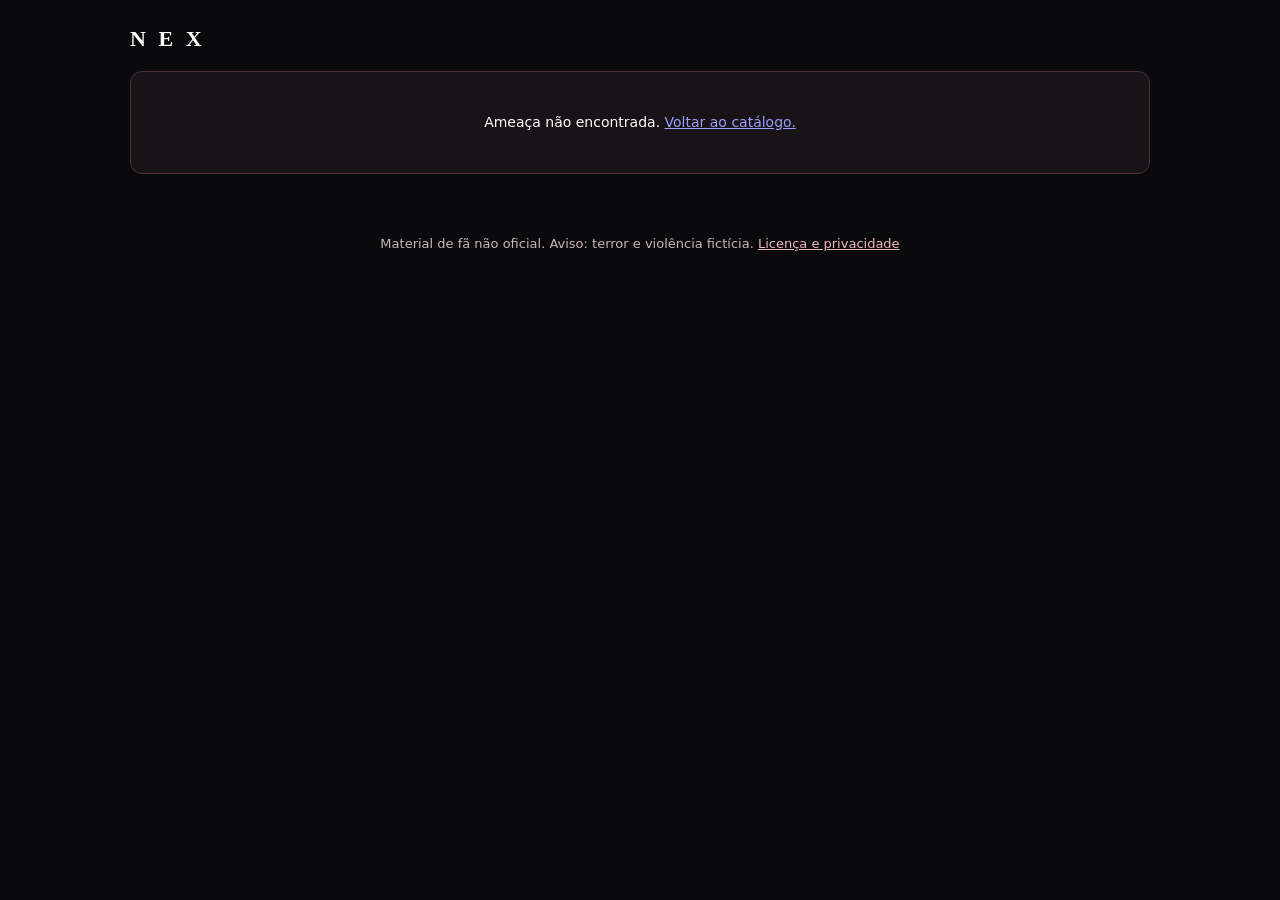
==== commit 2e2b39d9: "Improve RPG consultation using existing structured fields and local player notes" ====
--- a/ameaca-ficha.html
+++ b/ameaca-ficha.html
@@ -12,7 +12,7 @@
 .brand{letter-spacing:.16em;font:700 22px Georgia,serif;color:#fff}
 .card{border:1px solid var(--border);border-radius:12px;background:var(--panel);overflow:hidden}
 .hero{display:flex;position:relative;isolation:isolate;gap:20px;padding:24px;min-height:184px;align-items:center;background:var(--art,linear-gradient(110deg,#46131c,#151016));background-size:cover;background-position:center}
-.hero:before{content:"";position:absolute;inset:0;z-index:-1;background:linear-gradient(90deg,#100b10f0,#100b10af 75%,#100b105c)}
+.hero:before{content:"";position:absolute;inset:0;z-index:-1;background:linear-gradient(90deg,#100b10b8,#100b1060 75%,#100b1033)}
 .portrait-switch{display:flex;flex-direction:column;align-items:stretch;flex:0 0 144px;gap:8px}
 .form-switch{display:none;background:#7f2335;border:1px solid #dd6676;color:#fff;font-weight:650;font-size:11px;line-height:1.35;padding:8px 7px;border-radius:7px;cursor:pointer;text-align:center}
 .form-switch:not([hidden]){display:block}
@@ -168,7 +168,7 @@
 <div class="shell">
 <nav class="threat-sheet-brand"><span class="brand">N E X</span></nav>
 <div class="card" id="screen" hidden>
-<header class="hero" id="hero"><div class="portrait-switch"><div class="portrait" id="portrait" aria-label="Retrato"></div><button id="formSwitch" class="form-switch" type="button" hidden aria-label="Mostrar outra forma">Mostrar outra ficha</button></div><div><div class="eyebrow" id="source"></div><h1 id="name"></h1><div id="kind" class="muted"></div><div class="tags"><span id="element"></span><span id="vdBadge"></span></div></div></header>
+<header class="hero" id="hero"><div><div class="eyebrow" id="source"></div><h1 id="name"></h1><div id="kind" class="muted"></div><div class="tags"><span id="element"></span><span id="vdBadge"></span></div><button id="formSwitch" class="form-switch" type="button" hidden aria-label="Mostrar outra forma" style="margin-top:12px">Mostrar outra ficha</button></div></header>
 <section class="hp" id="hpBar" hidden aria-label="Vida da ameaça">
  <div class="nex-threat-vitals-head"><strong class="nex-threat-vitals-title">VIDA</strong></div>
  <div class="nex-threat-hp-track" id="hpTrack" role="progressbar" aria-label="Pontos de vida restantes" aria-valuemin="0" aria-valuemax="100" aria-valuenow="100">
@@ -187,7 +187,7 @@
 <div class="page" id="status"></div><div class="page" id="combat" hidden></div><div class="page" id="description" hidden></div></div>
 <div id="missing" class="card" hidden>Ameaça não encontrada. <a href="./ameacas.html">Voltar ao catálogo.</a></div>
 </div>
-<script src="./d20x-ameacas-complemento.js?v=20261125revisaoameacas12"></script>
+<script src="./d20x-ameacas-complemento.js?v=20261127license1"></script>
 <script src="./d20x-ameacas-livro-basico.js?v=20261114basic1"></script>
 <script src="./d20x-ameacas-basico-completo.js?v=20261125revisaoameacas12"></script>
 <script src="./d20x-ameacas-imagens-principais.js?v=20261114sah1"></script>
@@ -195,7 +195,7 @@
 <script src="./d20x-ameacas-imagens-arquivos.js?v=nov15assecla"></script>
 <script src="./d20x-arquivos-zip-imagens.js?v=20261115nov2"></script>
 <script src="./d20x-ameacas-ultimos-quatro.js?v=20261115ultimo1"></script>
-<script src="./d20x-ameacas-julho.js?v=20261120combatcomplete2"></script>
+<script src="./d20x-ameacas-julho.js?v=20261127license1"></script>
 <script src="./d20x-arquivos-ameacas-faltantes.js?v=20261115realidade1"></script>
 <script src="./d20x-sah-ameacas-faltantes.js?v=20261115sah17"></script>
 <script src="./d20x-ameacas-realidade-basico.js?v=20261120combatcomplete2"></script>
@@ -280,7 +280,7 @@
  return {...original,...extra,attributes:{...(original.attributes||{}),...(extra.attributes||{})},abilities:restoredAbilities,actions:restoredActions};
 }
 
-const images={Sangue:"./assets/rituais/sangue-fundo.svg",Morte:"./assets/rituais/morte-fundo.svg",Energia:"./assets/rituais/energia-fundo.svg",Conhecimento:"./assets/rituais/conhecimento-fundo.svg",Medo:"./assets/rituais/medo-fundo.svg"};
+const images={"Energia":"./assets/rituais/energia-carta.webp?v=20261126","Morte":"./assets/rituais/morte-carta.webp?v=20261126","Sangue":"./assets/rituais/sangue-carta.webp?v=20261126","Conhecimento":"./assets/rituais/conhecimento-carta.webp?v=20261126","Medo":"./assets/rituais/medo-carta.webp?v=20261126","Realidade":"./assets/rituais/realidade-carta.webp?v=20261126","Transmissão":"./assets/rituais/transmissao-carta.webp?v=20261126"};
 const $=id=>document.getElementById(id), esc=value=>String(value??"").replace(/[&<>"']/g,ch=>({"&":"&amp;","<":"&lt;",">":"&gt;",'"':"&quot;","'":"&#39;"}[ch]));
 const key=new URLSearchParams(location.search).get("id");
 const razielTrueKey="Arquivos Secretos — Julho::O Verdadeiro Raziel";
@@ -372,9 +372,13 @@
  const effect=String(a?.effect||a?.description||'').trim();
  const test=String(a?.test||'').trim();
  const damage=String(a?.damage||'').trim();
- if(effect)return effect;
- if(test||damage)return 'Os campos de teste e dano estão registrados acima; efeitos adicionais ainda não foram conferidos.';
- return 'Efeito ainda não conferido.';
+ const generic=/^Consulte a publicação de referência/i.test(effect);
+ if(effect&&!generic)return effect;
+ const fields=[];
+ if(a?.type)fields.push('Ação: '+a.type);
+ if(test)fields.push('Teste: '+test);
+ if(damage)fields.push('Dano no RPG: '+damage);
+ return fields.length?fields.join(' · ')+'. Efeitos adicionais não cadastrados.':'Efeito específico não cadastrado.';
 }
 
 function getData(){
@@ -432,97 +436,6 @@
  $("hero").style.setProperty("--art","linear-gradient(90deg,rgba(10,7,10,.2),rgba(10,7,10,.6)),url('"+(images[threat.element]||images.Medo)+"')");
  $("name").textContent=threat.name;$("source").textContent=threat.source;$("element").textContent=threat.element;
  $("kind").textContent=[d.variant?"Variação de criatura":threat.category||"Criatura",d.size].filter(Boolean).join(" · ");$("vdBadge").textContent="VD "+n(d.vd);
- const noRealityPortrait=baseThreat.element==="Realidade"&&(baseThreat.source==="Livro Básico"||baseThreat.source==="Sobrevivendo ao Horror");
- document.querySelector(".portrait-switch").hidden=noRealityPortrait;
- const portrait=$("portrait"), official=threatIllustration(baseThreat);
- const photoKey=baseThreat.source+"::"+baseThreat.name;
- const pairedImage=window.NEX_FEVEREIRO_FORM_IMAGES?.[photoKey]?.[currentForm];
- const archiveFirst=window.NEX_ARQUIVOS_FOTOS_CONFIRMADAS||{};
- const archiveSecond=window.NEX_ARQUIVOS_FOTOS_LOTE2||{};
- const isFirst=Object.prototype.hasOwnProperty.call(archiveFirst,photoKey)&&!!window.NEX_ARQUIVOS_ATLAS;
- const isSecond=!isFirst&&Object.prototype.hasOwnProperty.call(archiveSecond,photoKey)&&!!window.NEX_ARQUIVOS_ATLAS_2;
- const atlasIndex=isFirst?archiveFirst[photoKey]:isSecond?archiveSecond[photoKey]:null;
- const atlasSource=isFirst?window.NEX_ARQUIVOS_ATLAS:isSecond?window.NEX_ARQUIVOS_ATLAS_2:null;
- portrait.style.backgroundImage="";
- portrait.style.backgroundSize="cover";
- portrait.style.backgroundPosition="center";
- portrait.replaceChildren();
- portrait.textContent="";
- let thumbnail=null;
- if(atlasIndex!==null && atlasSource){
-  // A montagem tem baixa resolução: nunca ampliar o recorte até 144 px.
-  const col=atlasIndex%4,row=Math.floor(atlasIndex/4);
-  thumbnail=document.createElement("div");
-  thumbnail.setAttribute("aria-hidden","true");
-  thumbnail.style.cssText='width:104px;height:104px;max-width:100%;max-height:100%;flex:0 0 auto;background-repeat:no-repeat;background-color:#21151a;border-radius:7px;background-size:400% 500%;background-position:'+(col*100/3)+'% '+(row*25)+'%;background-image:url("'+atlasSource+'")';
-  portrait.appendChild(thumbnail);
- }
- if(official){
-  const tag=document.createElement("img");
-  tag.src=official;
-  tag.alt="Arte principal de "+threat.name;
-  tag.loading="lazy";
-  tag.decoding="async";
-  tag.style.cssText="width:100%;height:100%;object-fit:contain;position:absolute;inset:0;border-radius:8px;background:#1a1117;opacity:0";
-  tag.onload=()=>{tag.style.opacity="1";if(thumbnail)thumbnail.hidden=true;};
-  tag.onerror=()=>{tag.style.opacity='0'};
-  portrait.appendChild(tag);
-  if(window.NEX_ARQUIVOS_ZIP_IMAGE_URL && photoKey.startsWith('Arquivos Secretos')){
-   window.NEX_ARQUIVOS_ZIP_IMAGE_URL(photoKey).then(url=>{
-    if(!url||!tag.isConnected)return;
-    tag.onload=()=>{tag.style.opacity='1';if(thumbnail)thumbnail.hidden=true;};
-    tag.src=url;
-   }).catch(error=>console.warn('Retrato da ameaça indisponível:',photoKey,error));
-  }
- }
- if(pairedImage){
-  const face=document.createElement("img");
-  face.alt="Retrato de "+threat.name;
-  face.decoding="async";
-  face.loading="lazy";
-  face.style.cssText="position:absolute;inset:0;width:100%;height:100%;object-fit:contain;background:#130d11;border-radius:8px;opacity:0;transition:opacity .15s";
-  const reveal=()=>{if(!face.isConnected)return;face.style.opacity="1";if(thumbnail)thumbnail.hidden=true;};
-  face.onload=reveal;
-  face.onerror=()=>{
-   if(!window.NEX_FEVEREIRO_FORM_IMAGE_URL)return;
-   window.NEX_FEVEREIRO_FORM_IMAGE_URL(photoKey,currentForm).then(url=>{
-    if(!url||!face.isConnected)return;
-    face.onload=reveal;
-    face.onerror=()=>face.remove();
-    face.src=url;
-   }).catch(()=>face.remove());
-  };
-  portrait.appendChild(face);
-  face.src=pairedImage+"?v=20261114faces3";
- }
- // Arte do pacote de 20 imagens enviado pelo usuário: prevalece sobre retratos anteriores.
- if(window.NEX_UPLOADED_THREAT_IMAGE_URL){
-  const uploadedKey=currentForm==="alternativa"&&baseThreat.name==="Raziel"&&baseThreat.source==="Arquivos Secretos — Julho"
-   ?"Arquivos Secretos — Julho::O Verdadeiro Raziel":photoKey;
-  if((window.NEX_UPLOADED_THREAT_IMAGES||{})[uploadedKey]){
-   const uploaded=document.createElement("img");
-   uploaded.alt="Retrato de "+threat.name;
-   uploaded.loading="lazy";
-   uploaded.decoding="async";
-   uploaded.style.cssText="position:absolute;inset:0;width:100%;height:100%;object-fit:contain;background:#160e12;border-radius:8px;opacity:0";
-   portrait.appendChild(uploaded);
-   window.NEX_UPLOADED_THREAT_IMAGE_URL(uploadedKey).then(url=>{
-    if(!url||!uploaded.isConnected)return;
-    uploaded.onload=()=>{uploaded.style.opacity="1";if(thumbnail)thumbnail.hidden=true};
-    uploaded.src=url;
-   }).catch(error=>console.warn("Retrato enviado indisponível:",uploadedKey,error));
-  }
- }
- // Retratos dos quatro últimos personagens, conferidos no PDF de março.
- const finalIndex=(window.NEX_FINAL_FOUR_POSITIONS||{})[photoKey];
- if(finalIndex!==undefined&&window.NEX_FINAL_FOUR_ATLAS){
-  const last=document.createElement("div");
-  last.setAttribute("role","img");
-  last.setAttribute("aria-label","Retrato de "+threat.name);
-  last.style.cssText="position:absolute;inset:0;border-radius:8px;background-image:url("+window.NEX_FINAL_FOUR_ATLAS+");background-size:200% 200%;background-position:"+(finalIndex%2?"100%":"0%")+" "+(finalIndex>=2?"100%":"0%")+";background-repeat:no-repeat";
-  portrait.appendChild(last);
-  if(thumbnail)thumbnail.hidden=true;
- }
  // Testes com a indicação "(menor)" rolam dados de desvantagem, mantendo o menor.
  const rollRows=items=>Array.isArray(items)?items.filter(v=>Array.isArray(v)&&hasValue(v[0])&&hasValue(v[1])).map(v=>{
   const expression=String(v[1]);
@@ -735,4 +648,4 @@
  },location.origin);
 }
 </script>
-<footer style="text-align:center;padding:12px;font:13px system-ui;color:#c7b6b8">Material de fã não oficial. Aviso: terror e violência fictícia. <a href="./licenca-d20x.html" style="color:#f1b8c0">Licença e privacidade</a></footer></body></html>+<footer id="threatLicenseFooter" style="text-align:center;padding:12px;font:13px system-ui;color:#c7b6b8">Material de fã não oficial. Aviso: terror e violência fictícia. <a href="./licenca-d20x.html" style="color:#f1b8c0">Licença e privacidade</a></footer><script>if(embedded&&nexPublicLibrary&&window.parent!==window)document.getElementById("threatLicenseFooter").hidden=true;</script></body></html>
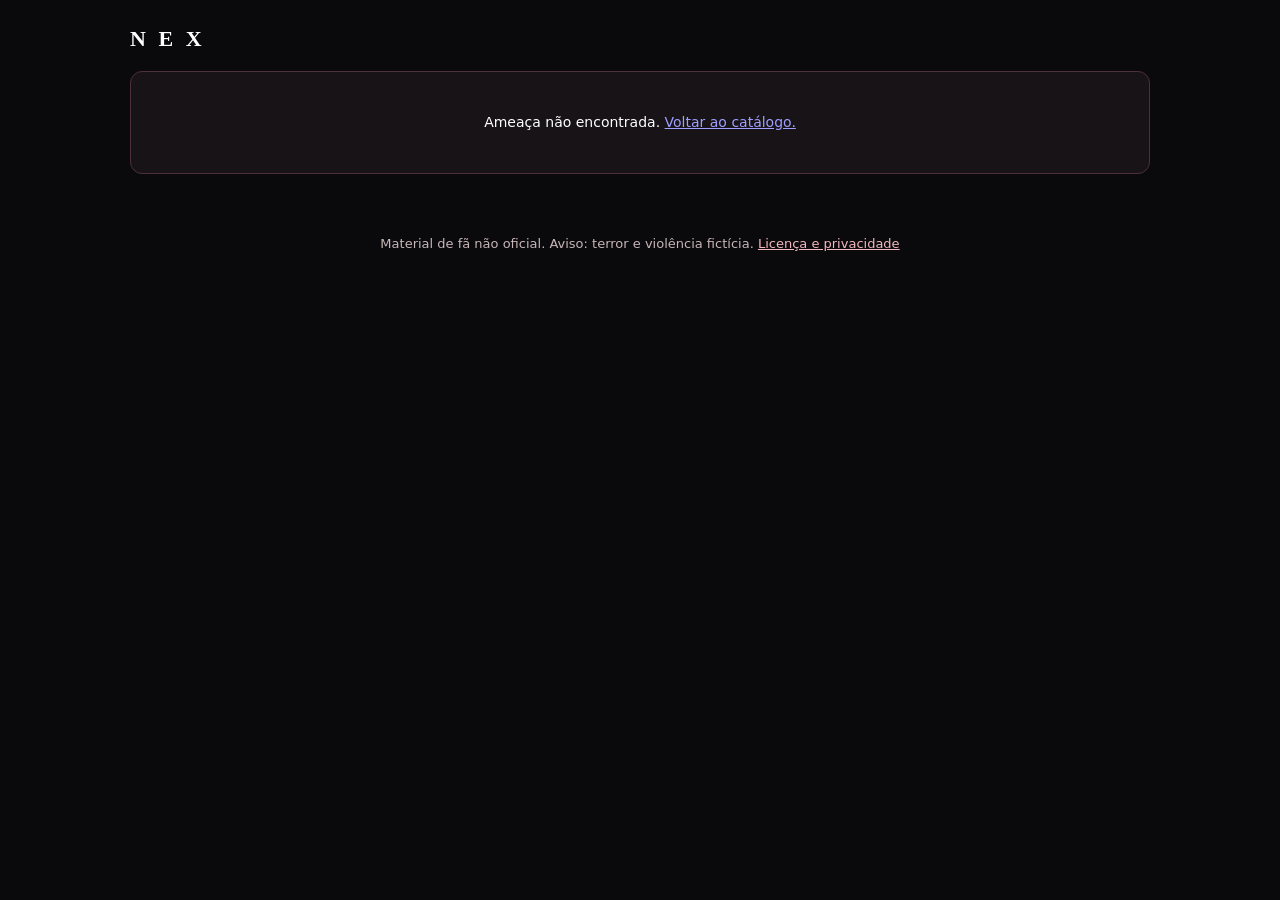
==== commit a25e01ea: "Prefer existing specific RPG guidance and show available mechanics instead of generic consultation n" ====
--- a/ameaca-ficha.html
+++ b/ameaca-ficha.html
@@ -372,7 +372,7 @@
  const effect=String(a?.effect||a?.description||'').trim();
  const test=String(a?.test||'').trim();
  const damage=String(a?.damage||'').trim();
- const generic=/^Consulte a publicação de referência/i.test(effect);
+ const generic=/^(?:Consulte a publicação|Recurso ficcional de jogo|Efeito ainda não conferido)/i.test(effect)||/Confira os campos mecânicos/i.test(effect);
  if(effect&&!generic)return effect;
  const fields=[];
  if(a?.type)fields.push('Ação: '+a.type);
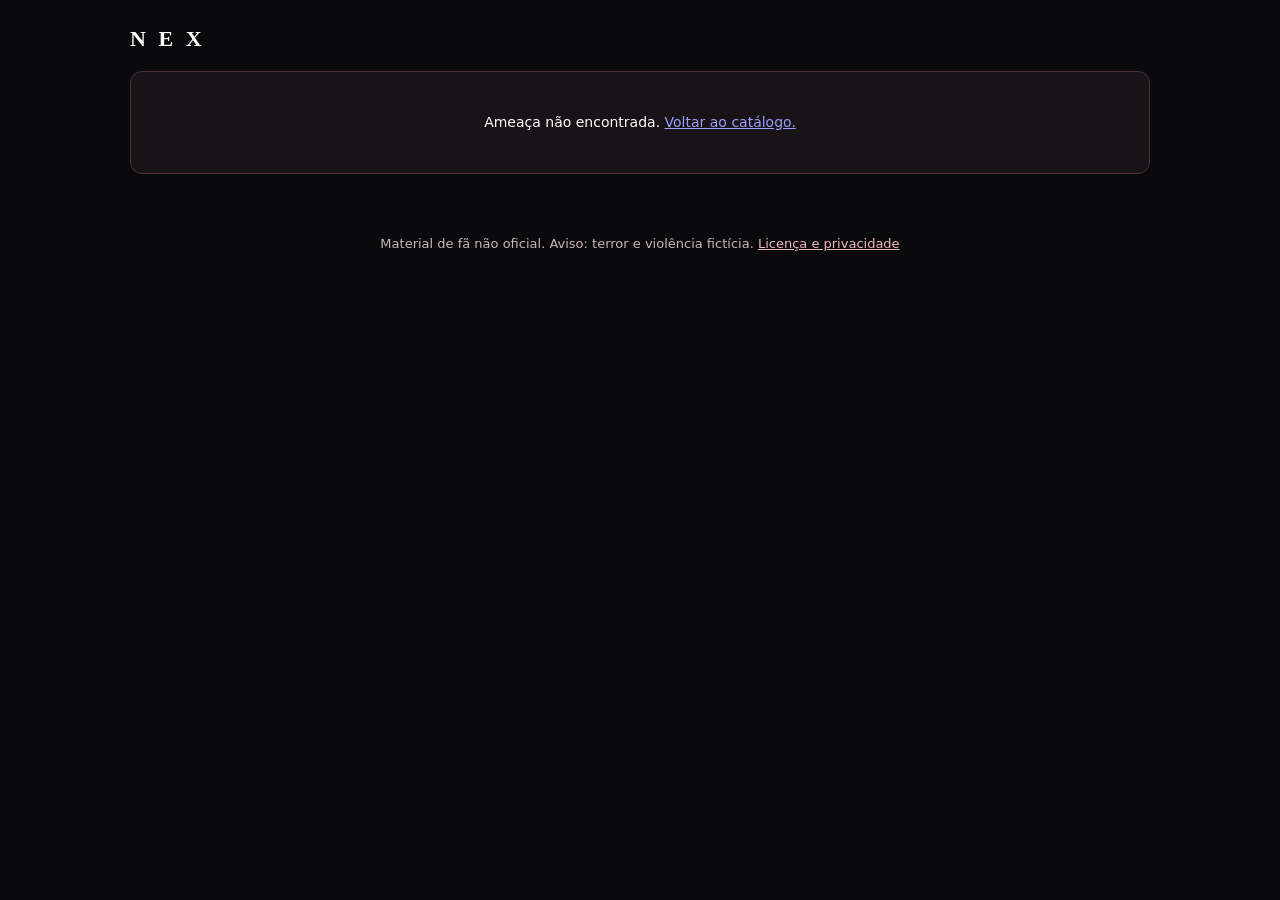
==== commit 93daa545: "Organiza D20X em dados, scripts, estilos e documentação; preserva páginas e configuração" ====
--- a/ameaca-ficha.html
+++ b/ameaca-ficha.html
@@ -162,7 +162,7 @@
   #hero .portrait-switch{width:96px!important;min-width:96px!important;max-width:96px!important;flex-basis:96px!important}
   #hero .portrait{width:96px!important;height:96px!important;min-width:96px!important;max-width:96px!important;min-height:96px!important;max-height:96px!important;flex-basis:96px!important}
 }
-</style><script src="./d20x-roll-popup.js?v=20261121transparentd20"></script>
+</style><script src="./scripts/d20x-roll-popup.js?v=20261121transparentd20"></script>
 </head>
 <body>
 <div class="shell">
@@ -187,25 +187,25 @@
 <div class="page" id="status"></div><div class="page" id="combat" hidden></div><div class="page" id="description" hidden></div></div>
 <div id="missing" class="card" hidden>Ameaça não encontrada. <a href="./ameacas.html">Voltar ao catálogo.</a></div>
 </div>
-<script src="./d20x-ameacas-complemento.js?v=20261127license1"></script>
-<script src="./d20x-ameacas-livro-basico.js?v=20261114basic1"></script>
-<script src="./d20x-ameacas-basico-completo.js?v=20261125revisaoameacas12"></script>
-<script src="./d20x-ameacas-imagens-principais.js?v=20261114sah1"></script>
-<script src="./d20x-arquivos-retratos-abril-junho.js?v=20261114retratos1"></script>
-<script src="./d20x-ameacas-imagens-arquivos.js?v=nov15assecla"></script>
-<script src="./d20x-arquivos-zip-imagens.js?v=20261115nov2"></script>
-<script src="./d20x-ameacas-ultimos-quatro.js?v=20261115ultimo1"></script>
-<script src="./d20x-ameacas-julho.js?v=20261127license1"></script>
-<script src="./d20x-arquivos-ameacas-faltantes.js?v=20261115realidade1"></script>
-<script src="./d20x-sah-ameacas-faltantes.js?v=20261115sah17"></script>
-<script src="./d20x-ameacas-realidade-basico.js?v=20261120combatcomplete2"></script>
-<script src="./d20x-ameacas-setembro.js?v=20261125hellhunters1"></script>
-<script src="./d20x-arquivos-atlas-uploads.js?v=nov14fotos3"></script>
-<script src="./d20x-arquivos-atlas-lote2.js?v=nov14lote2a"></script>
-<script src="./d20x-fevereiro-formas.js?v=20261114forms2"></script>
-<script src="./d20x-fevereiro-retratos.js?v=20261114faces3"></script>
-<script src="./d20x-source-references.js?v=20261125nolink"></script>
-<script src="./d20x-ameacas-descricoes.js?v=20261114desc2"></script>
+<script src="./dados/d20x-ameacas-complemento.js?v=20261127license1"></script>
+<script src="./dados/d20x-ameacas-livro-basico.js?v=20261114basic1"></script>
+<script src="./dados/d20x-ameacas-basico-completo.js?v=20261125revisaoameacas12"></script>
+<script src="./dados/d20x-ameacas-imagens-principais.js?v=20261114sah1"></script>
+<script src="./dados/d20x-arquivos-retratos-abril-junho.js?v=20261114retratos1"></script>
+<script src="./dados/d20x-ameacas-imagens-arquivos.js?v=nov15assecla"></script>
+<script src="./dados/d20x-arquivos-zip-imagens.js?v=20261115nov2"></script>
+<script src="./dados/d20x-ameacas-ultimos-quatro.js?v=20261115ultimo1"></script>
+<script src="./dados/d20x-ameacas-julho.js?v=20261127license1"></script>
+<script src="./dados/d20x-arquivos-ameacas-faltantes.js?v=20261115realidade1"></script>
+<script src="./dados/d20x-sah-ameacas-faltantes.js?v=20261115sah17"></script>
+<script src="./dados/d20x-ameacas-realidade-basico.js?v=20261120combatcomplete2"></script>
+<script src="./dados/d20x-ameacas-setembro.js?v=20261125hellhunters1"></script>
+<script src="./dados/d20x-arquivos-atlas-uploads.js?v=nov14fotos3"></script>
+<script src="./dados/d20x-arquivos-atlas-lote2.js?v=nov14lote2a"></script>
+<script src="./dados/d20x-fevereiro-formas.js?v=20261114forms2"></script>
+<script src="./dados/d20x-fevereiro-retratos.js?v=20261114faces3"></script>
+<script src="./scripts/d20x-source-references.js?v=20261125nolink"></script>
+<script src="./dados/d20x-ameacas-descricoes.js?v=20261114desc2"></script>
 <script>
 const records=[{"name":"Aberração de Carne","element":"Sangue","source":"Livro Básico","category":"Criatura"},{"name":"Aniquilação","element":"Sangue","source":"Livro Básico","category":"Criatura"},{"name":"Dama de Sangue","element":"Sangue","source":"Livro Básico","category":"Criatura"},{"name":"Enpap-X","element":"Sangue","source":"Livro Básico","category":"Criatura"},{"name":"Kerberos","element":"Sangue","source":"Livro Básico","category":"Criatura"},{"name":"Minotauro","element":"Sangue","source":"Livro Básico","category":"Criatura"},{"name":"Mulher Afogada","element":"Sangue","source":"Livro Básico","category":"Criatura"},{"name":"O Carente","element":"Sangue","source":"Livro Básico","category":"Criatura"},{"name":"O Diabo","element":"Sangue","source":"Livro Básico","category":"Criatura"},{"name":"Titã de Sangue","element":"Sangue","source":"Livro Básico","category":"Criatura"},{"name":"Zumbi de Sangue","element":"Sangue","source":"Livro Básico","category":"Criatura"},{"name":"Zumbi de Sangue Bestial","element":"Sangue","source":"Livro Básico","category":"Criatura"},{"name":"A Marionete","element":"Morte","source":"Livro Básico","category":"Criatura"},{"name":"Aracnasita","element":"Morte","source":"Livro Básico","category":"Criatura"},{"name":"Carniçal","element":"Morte","source":"Livro Básico","category":"Criatura"},{"name":"Ceifador Espiral","element":"Morte","source":"Livro Básico","category":"Criatura"},{"name":"Enraizado","element":"Morte","source":"Livro Básico","category":"Criatura"},{"name":"Escutado","element":"Morte","source":"Livro Básico","category":"Criatura"},{"name":"Esqueleto de Lodo","element":"Morte","source":"Livro Básico","category":"Criatura"},{"name":"Múmia Xipófaga","element":"Morte","source":"Livro Básico","category":"Criatura"},{"name":"Nidere","element":"Morte","source":"Livro Básico","category":"Criatura"},{"name":"O Deus da Morte","element":"Morte","source":"Livro Básico","category":"Criatura"},{"name":"Sempiternal","element":"Morte","source":"Livro Básico","category":"Criatura"},{"name":"Succ","element":"Morte","source":"Livro Básico","category":"Criatura"},{"name":"Anjo","element":"Conhecimento","source":"Livro Básico","category":"Criatura"},{"name":"Bicho-Papão","element":"Conhecimento","source":"Livro Básico","category":"Criatura"},{"name":"Estrangeiro","element":"Conhecimento","source":"Livro Básico","category":"Criatura"},{"name":"Existido","element":"Conhecimento","source":"Livro Básico","category":"Criatura"},{"name":"Lembrado","element":"Conhecimento","source":"Livro Básico","category":"Criatura"},{"name":"Máscara do Desespero","element":"Conhecimento","source":"Livro Básico","category":"Criatura"},{"name":"O Espreitador","element":"Conhecimento","source":"Livro Básico","category":"Criatura"},{"name":"Ocioso","element":"Conhecimento","source":"Livro Básico","category":"Criatura"},{"name":"Parasita de Culpa","element":"Conhecimento","source":"Livro Básico","category":"Criatura"},{"name":"Rastejador Sombrio","element":"Conhecimento","source":"Livro Básico","category":"Criatura"},{"name":"Silhueta","element":"Conhecimento","source":"Livro Básico","category":"Criatura"},{"name":"Vulto","element":"Conhecimento","source":"Livro Básico","category":"Criatura"},{"name":"Anárquico","element":"Energia","source":"Livro Básico","category":"Criatura"},{"name":"Anárquico Descontrolado","element":"Energia","source":"Livro Básico","category":"Criatura"},{"name":"Anomalia","element":"Energia","source":"Livro Básico","category":"Criatura"},{"name":"Anomiático","element":"Energia","source":"Livro Básico","category":"Criatura"},{"name":"Ciborgue","element":"Energia","source":"Livro Básico","category":"Criatura"},{"name":"Infecticídio","element":"Energia","source":"Livro Básico","category":"Criatura"},{"name":"O Anfitrião","element":"Energia","source":"Livro Básico","category":"Criatura"},{"name":"Perturbado de Energia","element":"Energia","source":"Livro Básico","category":"Criatura"},{"name":"Sukkalgir","element":"Energia","source":"Livro Básico","category":"Criatura"},{"name":"Tempestuoso","element":"Energia","source":"Livro Básico","category":"Criatura"},{"name":"Telopsia","element":"Energia","source":"Livro Básico","category":"Criatura"},{"name":"Viajante","element":"Energia","source":"Livro Básico","category":"Criatura"},{"name":"Degolificada","element":"Medo","source":"Livro Básico","category":"Criatura"},{"name":"Sepultado","element":"Morte","source":"Sobrevivendo ao Horror","page":126,"category":"Criatura"},{"name":"Mescla","element":"Sangue","source":"Sobrevivendo ao Horror","page":128,"category":"Criatura"},{"name":"Espectro Inesquecido","element":"Energia","source":"Sobrevivendo ao Horror","page":130,"category":"Criatura"},{"name":"Derretido","element":"Sangue","source":"Sobrevivendo ao Horror","page":134,"category":"Criatura"},{"name":"O Uivar","element":"Energia","source":"Sobrevivendo ao Horror","page":136,"category":"Criatura"},{"name":"Melancolia","element":"Conhecimento","source":"Sobrevivendo ao Horror","page":138,"category":"Criatura"},{"name":"Quibungo","element":"Sangue","source":"Sobrevivendo ao Horror","page":142,"category":"Criatura"},{"name":"Profundo","element":"Energia","source":"Sobrevivendo ao Horror","page":144,"category":"Criatura"},{"name":"Memento Mori","element":"Morte","source":"Sobrevivendo ao Horror","page":148,"category":"Criatura"},{"name":"Rascunho","element":"Conhecimento","source":"Sobrevivendo ao Horror","page":150,"category":"Criatura"},{"name":"Medusa","element":"Conhecimento","source":"Sobrevivendo ao Horror","page":152,"category":"Criatura"},{"name":"Amigo Imaginário","element":"Morte","source":"Sobrevivendo ao Horror","page":154,"category":"Criatura"},{"name":"Arara-vermelha","element":"Realidade","source":"Arquivos Secretos — Fevereiro","category":"Ameaça da Realidade"},{"name":"Arara-devorada","element":"Sangue","source":"Arquivos Secretos — Fevereiro","category":"Ameaça"},{"name":"Arara-infernal","element":"Sangue","source":"Arquivos Secretos — Fevereiro","category":"Ameaça"},{"name":"Jaguatirica","element":"Realidade","source":"Arquivos Secretos — Fevereiro","category":"Ameaça da Realidade"},{"name":"Felino-devorado","element":"Sangue","source":"Arquivos Secretos — Fevereiro","category":"Ameaça"},{"name":"Felino-infernal","element":"Sangue","source":"Arquivos Secretos — Fevereiro","category":"Ameaça"},{"name":"Argano","element":"Realidade","source":"Arquivos Secretos — Março","category":"Ameaça da Realidade"},{"name":"O Anfitrião","element":"Energia","source":"Arquivos Secretos — Abril","category":"Ameaça"},{"name":"Hospedeiro Parasitado","element":"Transmissão","source":"Arquivos Secretos — Maio","category":"Ameaça"},{"name":"Hospedeiro Aflorado","element":"Transmissão","source":"Arquivos Secretos — Maio","category":"Ameaça"},{"name":"Interflorado","element":"Transmissão","source":"Arquivos Secretos — Maio","category":"Ameaça"},{"name":"Fummu","element":"Transmissão","source":"Arquivos Secretos — Maio","category":"Ameaça"},{"name":"Doppelganger Civil","element":"Transmissão","source":"Arquivos Secretos — Maio","category":"Ameaça"},{"name":"Doppelganger Combatente","element":"Transmissão","source":"Arquivos Secretos — Maio","category":"Ameaça"},{"name":"Doppelganger Cultista","element":"Transmissão","source":"Arquivos Secretos — Maio","category":"Ameaça"},{"name":"Rastropoda","element":"Transmissão","source":"Arquivos Secretos — Maio","category":"Ameaça"},{"name":"Memoflígico","element":"Transmissão","source":"Arquivos Secretos — Maio","category":"Ameaça"},{"name":"Cientista da Panacea","element":"Realidade","source":"Arquivos Secretos — Junho","category":"Ameaça da Realidade"},{"name":"Manda-Chuva da Panacea","element":"Realidade","source":"Arquivos Secretos — Junho","category":"Ameaça da Realidade"},{"name":"Segurança da Panacea","element":"Realidade","source":"Arquivos Secretos — Junho","category":"Ameaça da Realidade"},{"name":"Hikikomori","element":"Energia","source":"Arquivos Secretos — Junho","category":"Ameaça"},{"name":"Marca-Passo","element":"Energia","source":"Arquivos Secretos — Junho","category":"Ameaça"},{"name":"Estímulo","element":"Energia","source":"Arquivos Secretos — Junho","category":"Ameaça"},{"name":"Experimento Ssabáka","element":"Morte","source":"Arquivos Secretos — Junho","category":"Ameaça"}];
 records.push({name:"Carrara",element:"Realidade",source:"Arquivos Secretos — Janeiro",category:"Ameaça da Realidade"});
